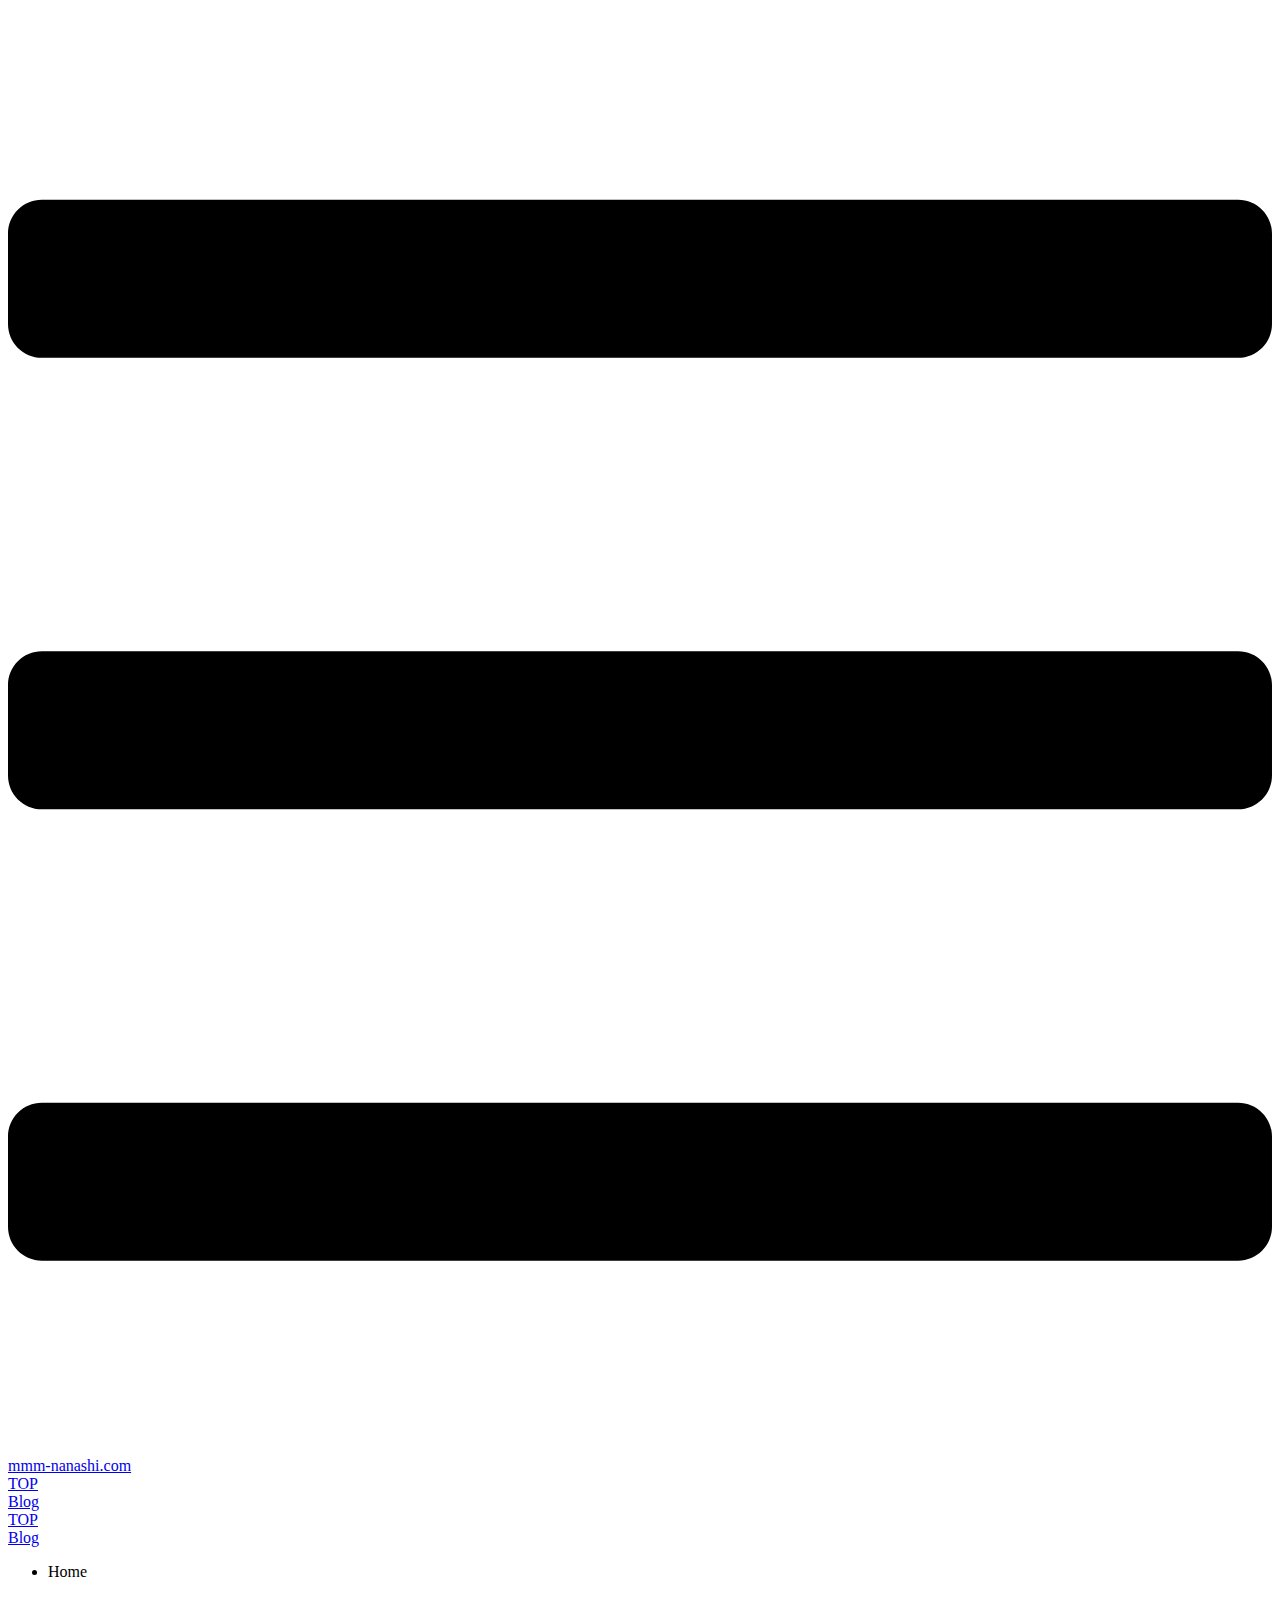
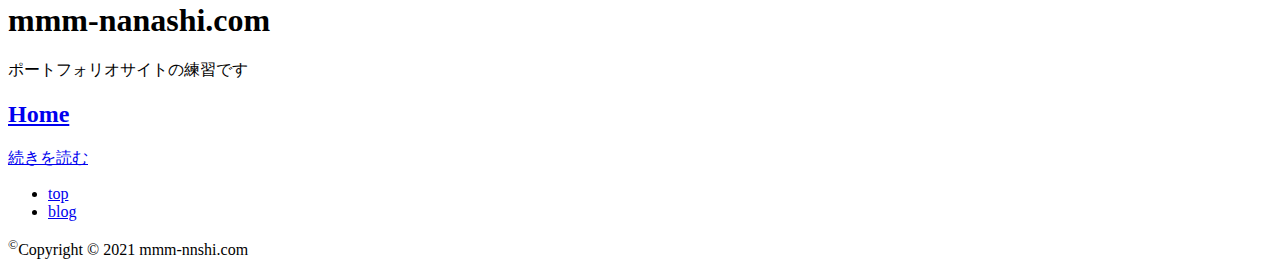
==== blog/index.html @ d83e861a "add new file" ====
<!DOCTYPE html>
<html lang="ja">
  <head>
    <meta charset="utf-8">
    <meta name="viewport" content="width=device-width,initial-scale=1">
    <title>mmm-nanashi.com</title>
    <meta name="generator" content="VuePress 1.8.2">
    <link rel="manifest" href="/portphorio/manifest.json">
    <meta name="description" content="ポートフォリオサイトの練習です">
    
    <link rel="preload" href="/portphorio/assets/css/0.styles.85ff73a7.css" as="style"><link rel="preload" href="/portphorio/assets/js/app.77331edd.js" as="script"><link rel="preload" href="/portphorio/assets/js/2.afd8a027.js" as="script"><link rel="preload" href="/portphorio/assets/js/11.5537996c.js" as="script"><link rel="preload" href="/portphorio/assets/js/7.0a2c8a28.js" as="script"><link rel="preload" href="/portphorio/assets/js/9.ff7fddaa.js" as="script"><link rel="prefetch" href="/portphorio/assets/js/10.1106adce.js"><link rel="prefetch" href="/portphorio/assets/js/12.58b3ee66.js"><link rel="prefetch" href="/portphorio/assets/js/3.2e3cc7e3.js"><link rel="prefetch" href="/portphorio/assets/js/4.f79f5472.js"><link rel="prefetch" href="/portphorio/assets/js/5.6c908f13.js"><link rel="prefetch" href="/portphorio/assets/js/6.f7975e4d.js"><link rel="prefetch" href="/portphorio/assets/js/8.c8a51c26.js">
    <link rel="stylesheet" href="/portphorio/assets/css/0.styles.85ff73a7.css">
  </head>
  <body>
    <div id="app" data-server-rendered="true"><div class="theme-container no-sidebar"><header class="navbar"><div class="sidebar-button"><svg xmlns="http://www.w3.org/2000/svg" aria-hidden="true" role="img" viewBox="0 0 448 512" class="icon"><path fill="currentColor" d="M436 124H12c-6.627 0-12-5.373-12-12V80c0-6.627 5.373-12 12-12h424c6.627 0 12 5.373 12 12v32c0 6.627-5.373 12-12 12zm0 160H12c-6.627 0-12-5.373-12-12v-32c0-6.627 5.373-12 12-12h424c6.627 0 12 5.373 12 12v32c0 6.627-5.373 12-12 12zm0 160H12c-6.627 0-12-5.373-12-12v-32c0-6.627 5.373-12 12-12h424c6.627 0 12 5.373 12 12v32c0 6.627-5.373 12-12 12z"></path></svg></div> <a href="/portphorio/" class="home-link router-link-active"><!----> <span class="site-name">mmm-nanashi.com</span></a> <div class="links"><!----> <nav class="nav-links can-hide"><div class="nav-item"><a href="/portphorio/" class="nav-link">
  TOP
</a></div><div class="nav-item"><a href="/portphorio/blog/" aria-current="page" class="nav-link router-link-exact-active router-link-active">
  Blog
</a></div> <!----></nav></div></header> <div class="sidebar-mask"></div> <aside class="sidebar"><nav class="nav-links"><div class="nav-item"><a href="/portphorio/" class="nav-link">
  TOP
</a></div><div class="nav-item"><a href="/portphorio/blog/" aria-current="page" class="nav-link router-link-exact-active router-link-active">
  Blog
</a></div> <!----></nav>  <ul class="sidebar-links"><li><section class="sidebar-group depth-0"><p class="sidebar-heading open"><span>Home</span> <!----></p> <!----></section></li></ul> </aside> <main aria-labelledby="main-title" class="home"><header class="hero"><!----> <h1 id="main-title">
      mmm-nanashi.com
    </h1> <p class="description">
      ポートフォリオサイトの練習です
    </p> <!----></header> <!----> <div class="theme-default-content custom content__default"><Page></Page> <div><div><h2><a href="/blog/">Home</a></h2> <p></p> <a href="/blog/">続きを読む</a></div></div></div> <!----></main></div><div class="global-ui"><div class="footer"><ul><li><a href="#">top</a></li> <li><a href="#">blog</a></li></ul> <sup>©</sup>Copyright © 2021 mmm-nnshi.com
</div><!----></div></div>
    <script src="/portphorio/assets/js/app.77331edd.js" defer></script><script src="/portphorio/assets/js/2.afd8a027.js" defer></script><script src="/portphorio/assets/js/11.5537996c.js" defer></script><script src="/portphorio/assets/js/7.0a2c8a28.js" defer></script><script src="/portphorio/assets/js/9.ff7fddaa.js" defer></script>
  </body>
</html>
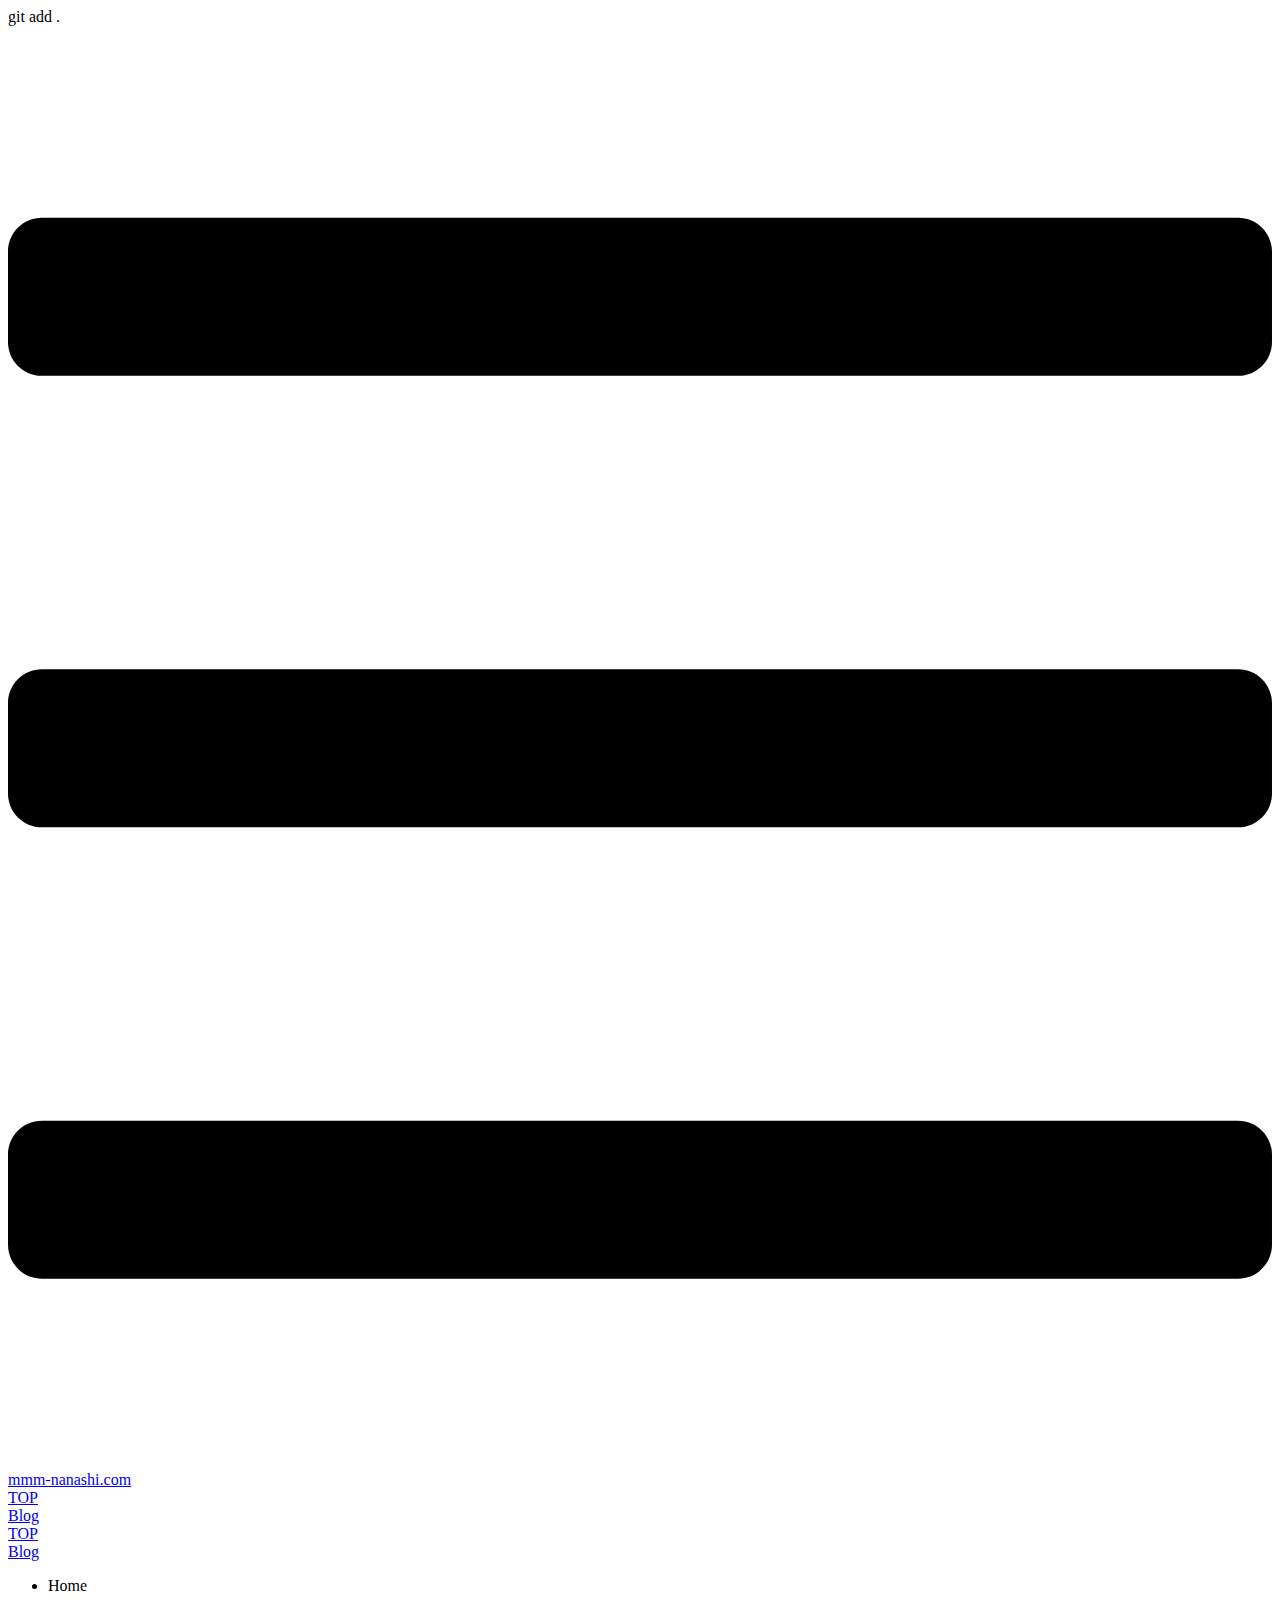
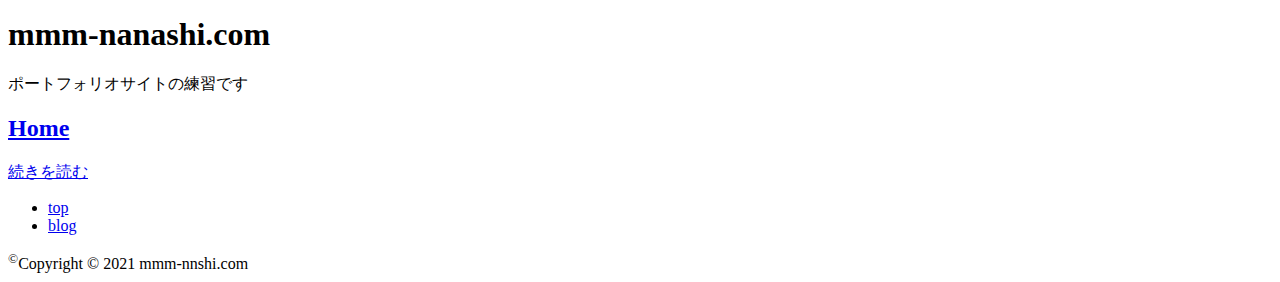
==== commit b5e252ef: "最初に戻す" ====
--- a/blog/index.html
+++ b/blog/index.html
@@ -1,4 +1,4 @@
-<!DOCTYPE html>
+git add .<!DOCTYPE html>
 <html lang="ja">
   <head>
     <meta charset="utf-8">
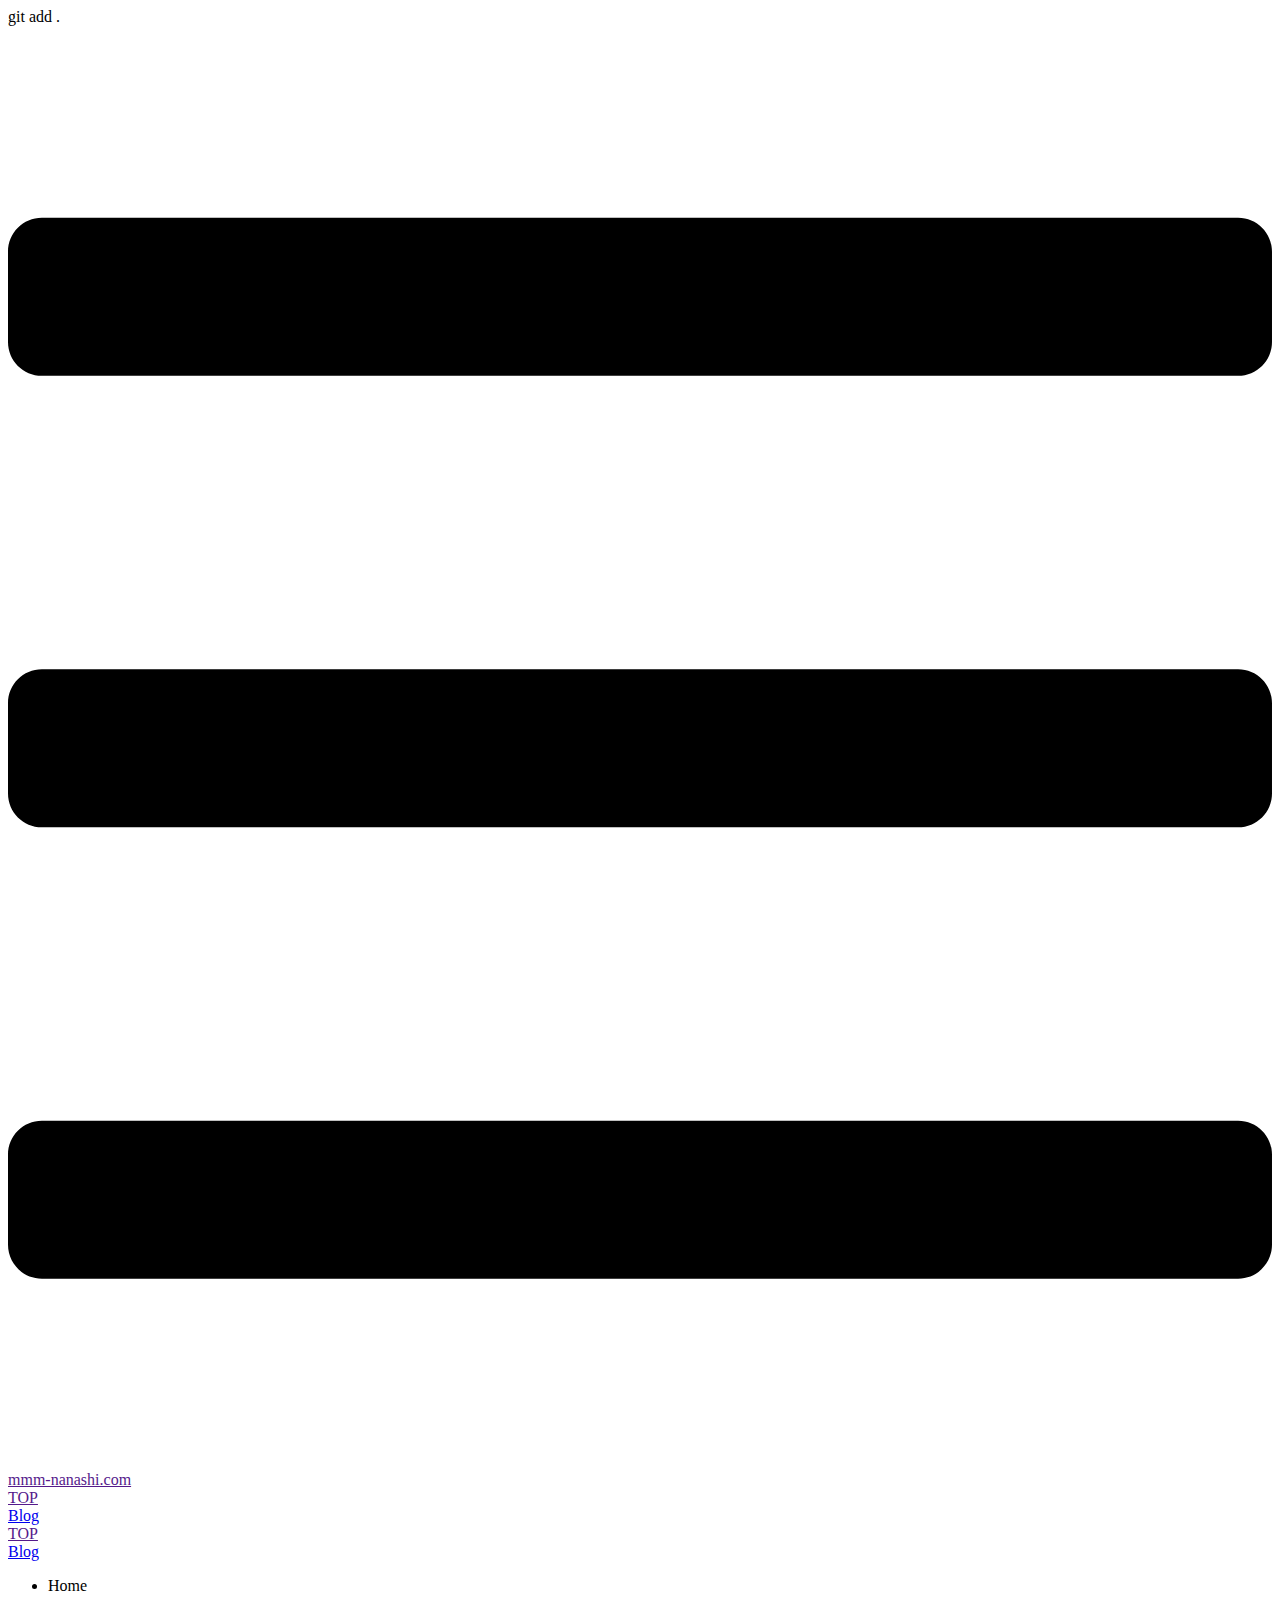
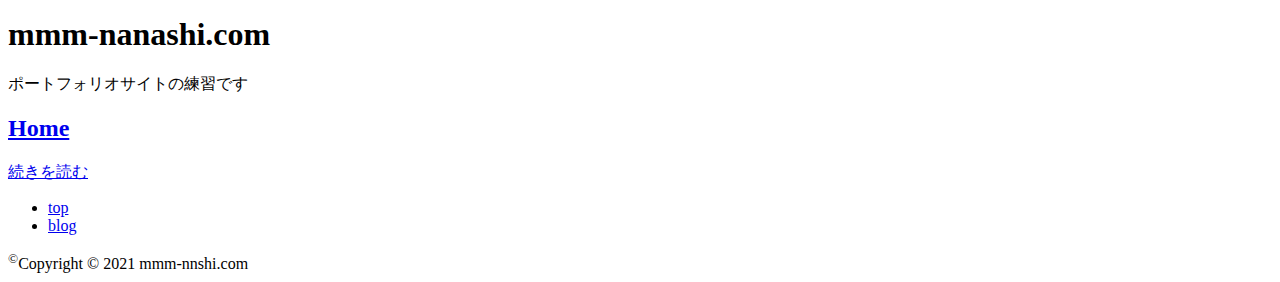
==== commit d4c1d591: "blogページパス変更" ====
--- a/blog/index.html
+++ b/blog/index.html
@@ -5,20 +5,20 @@
     <meta name="viewport" content="width=device-width,initial-scale=1">
     <title>mmm-nanashi.com</title>
     <meta name="generator" content="VuePress 1.8.2">
-    <link rel="manifest" href="/portphorio/manifest.json">
+    <link rel="manifest" href="manifest.json">
     <meta name="description" content="ポートフォリオサイトの練習です">
     
-    <link rel="preload" href="/portphorio/assets/css/0.styles.85ff73a7.css" as="style"><link rel="preload" href="/portphorio/assets/js/app.77331edd.js" as="script"><link rel="preload" href="/portphorio/assets/js/2.afd8a027.js" as="script"><link rel="preload" href="/portphorio/assets/js/11.5537996c.js" as="script"><link rel="preload" href="/portphorio/assets/js/7.0a2c8a28.js" as="script"><link rel="preload" href="/portphorio/assets/js/9.ff7fddaa.js" as="script"><link rel="prefetch" href="/portphorio/assets/js/10.1106adce.js"><link rel="prefetch" href="/portphorio/assets/js/12.58b3ee66.js"><link rel="prefetch" href="/portphorio/assets/js/3.2e3cc7e3.js"><link rel="prefetch" href="/portphorio/assets/js/4.f79f5472.js"><link rel="prefetch" href="/portphorio/assets/js/5.6c908f13.js"><link rel="prefetch" href="/portphorio/assets/js/6.f7975e4d.js"><link rel="prefetch" href="/portphorio/assets/js/8.c8a51c26.js">
-    <link rel="stylesheet" href="/portphorio/assets/css/0.styles.85ff73a7.css">
+    <link rel="preload" href="assets/css/0.styles.85ff73a7.css" as="style"><link rel="preload" href="assets/js/app.77331edd.js" as="script"><link rel="preload" href="assets/js/2.afd8a027.js" as="script"><link rel="preload" href="assets/js/11.5537996c.js" as="script"><link rel="preload" href="assets/js/7.0a2c8a28.js" as="script"><link rel="preload" href="assets/js/9.ff7fddaa.js" as="script"><link rel="prefetch" href="assets/js/10.1106adce.js"><link rel="prefetch" href="assets/js/12.58b3ee66.js"><link rel="prefetch" href="assets/js/3.2e3cc7e3.js"><link rel="prefetch" href="assets/js/4.f79f5472.js"><link rel="prefetch" href="assets/js/5.6c908f13.js"><link rel="prefetch" href="assets/js/6.f7975e4d.js"><link rel="prefetch" href="assets/js/8.c8a51c26.js">
+    <link rel="stylesheet" href="assets/css/0.styles.85ff73a7.css">
   </head>
   <body>
-    <div id="app" data-server-rendered="true"><div class="theme-container no-sidebar"><header class="navbar"><div class="sidebar-button"><svg xmlns="http://www.w3.org/2000/svg" aria-hidden="true" role="img" viewBox="0 0 448 512" class="icon"><path fill="currentColor" d="M436 124H12c-6.627 0-12-5.373-12-12V80c0-6.627 5.373-12 12-12h424c6.627 0 12 5.373 12 12v32c0 6.627-5.373 12-12 12zm0 160H12c-6.627 0-12-5.373-12-12v-32c0-6.627 5.373-12 12-12h424c6.627 0 12 5.373 12 12v32c0 6.627-5.373 12-12 12zm0 160H12c-6.627 0-12-5.373-12-12v-32c0-6.627 5.373-12 12-12h424c6.627 0 12 5.373 12 12v32c0 6.627-5.373 12-12 12z"></path></svg></div> <a href="/portphorio/" class="home-link router-link-active"><!----> <span class="site-name">mmm-nanashi.com</span></a> <div class="links"><!----> <nav class="nav-links can-hide"><div class="nav-item"><a href="/portphorio/" class="nav-link">
+    <div id="app" data-server-rendered="true"><div class="theme-container no-sidebar"><header class="navbar"><div class="sidebar-button"><svg xmlns="http://www.w3.org/2000/svg" aria-hidden="true" role="img" viewBox="0 0 448 512" class="icon"><path fill="currentColor" d="M436 124H12c-6.627 0-12-5.373-12-12V80c0-6.627 5.373-12 12-12h424c6.627 0 12 5.373 12 12v32c0 6.627-5.373 12-12 12zm0 160H12c-6.627 0-12-5.373-12-12v-32c0-6.627 5.373-12 12-12h424c6.627 0 12 5.373 12 12v32c0 6.627-5.373 12-12 12zm0 160H12c-6.627 0-12-5.373-12-12v-32c0-6.627 5.373-12 12-12h424c6.627 0 12 5.373 12 12v32c0 6.627-5.373 12-12 12z"></path></svg></div> <a href="" class="home-link router-link-active"><!----> <span class="site-name">mmm-nanashi.com</span></a> <div class="links"><!----> <nav class="nav-links can-hide"><div class="nav-item"><a href="" class="nav-link">
   TOP
-</a></div><div class="nav-item"><a href="/portphorio/blog/" aria-current="page" class="nav-link router-link-exact-active router-link-active">
+</a></div><div class="nav-item"><a href="blog/" aria-current="page" class="nav-link router-link-exact-active router-link-active">
   Blog
-</a></div> <!----></nav></div></header> <div class="sidebar-mask"></div> <aside class="sidebar"><nav class="nav-links"><div class="nav-item"><a href="/portphorio/" class="nav-link">
+</a></div> <!----></nav></div></header> <div class="sidebar-mask"></div> <aside class="sidebar"><nav class="nav-links"><div class="nav-item"><a href="" class="nav-link">
   TOP
-</a></div><div class="nav-item"><a href="/portphorio/blog/" aria-current="page" class="nav-link router-link-exact-active router-link-active">
+</a></div><div class="nav-item"><a href="blog/" aria-current="page" class="nav-link router-link-exact-active router-link-active">
   Blog
 </a></div> <!----></nav>  <ul class="sidebar-links"><li><section class="sidebar-group depth-0"><p class="sidebar-heading open"><span>Home</span> <!----></p> <!----></section></li></ul> </aside> <main aria-labelledby="main-title" class="home"><header class="hero"><!----> <h1 id="main-title">
       mmm-nanashi.com
@@ -26,6 +26,6 @@
       ポートフォリオサイトの練習です
     </p> <!----></header> <!----> <div class="theme-default-content custom content__default"><Page></Page> <div><div><h2><a href="/blog/">Home</a></h2> <p></p> <a href="/blog/">続きを読む</a></div></div></div> <!----></main></div><div class="global-ui"><div class="footer"><ul><li><a href="#">top</a></li> <li><a href="#">blog</a></li></ul> <sup>©</sup>Copyright © 2021 mmm-nnshi.com
 </div><!----></div></div>
-    <script src="/portphorio/assets/js/app.77331edd.js" defer></script><script src="/portphorio/assets/js/2.afd8a027.js" defer></script><script src="/portphorio/assets/js/11.5537996c.js" defer></script><script src="/portphorio/assets/js/7.0a2c8a28.js" defer></script><script src="/portphorio/assets/js/9.ff7fddaa.js" defer></script>
+    <script src="assets/js/app.77331edd.js" defer></script><script src="assets/js/2.afd8a027.js" defer></script><script src="assets/js/11.5537996c.js" defer></script><script src="assets/js/7.0a2c8a28.js" defer></script><script src="assets/js/9.ff7fddaa.js" defer></script>
   </body>
 </html>
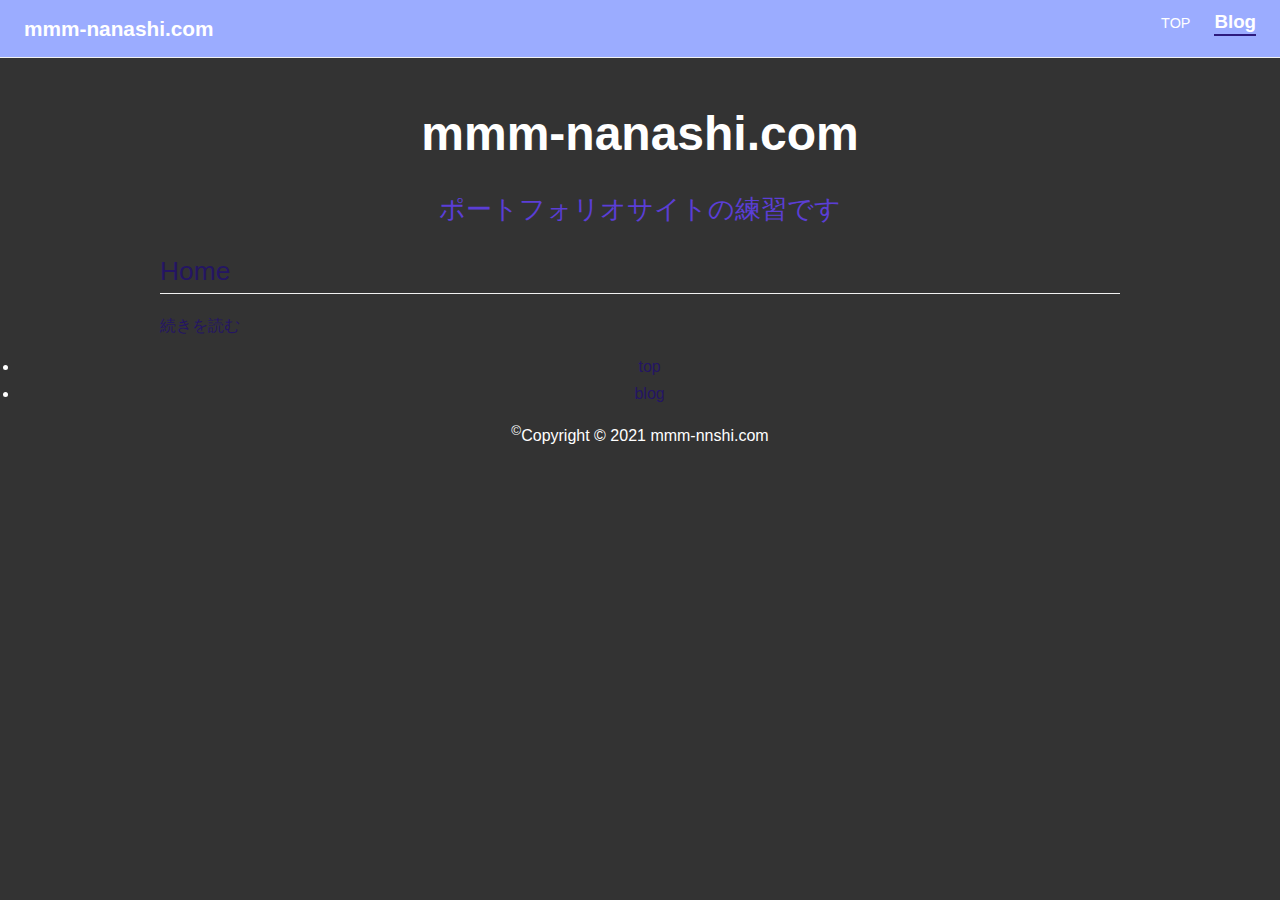
==== commit 68329920: "blogパス変更２" ====
--- a/blog/index.html
+++ b/blog/index.html
@@ -5,20 +5,20 @@
     <meta name="viewport" content="width=device-width,initial-scale=1">
     <title>mmm-nanashi.com</title>
     <meta name="generator" content="VuePress 1.8.2">
-    <link rel="manifest" href="manifest.json">
+    <link rel="manifest" href="../manifest.json">
     <meta name="description" content="ポートフォリオサイトの練習です">
     
-    <link rel="preload" href="assets/css/0.styles.85ff73a7.css" as="style"><link rel="preload" href="assets/js/app.77331edd.js" as="script"><link rel="preload" href="assets/js/2.afd8a027.js" as="script"><link rel="preload" href="assets/js/11.5537996c.js" as="script"><link rel="preload" href="assets/js/7.0a2c8a28.js" as="script"><link rel="preload" href="assets/js/9.ff7fddaa.js" as="script"><link rel="prefetch" href="assets/js/10.1106adce.js"><link rel="prefetch" href="assets/js/12.58b3ee66.js"><link rel="prefetch" href="assets/js/3.2e3cc7e3.js"><link rel="prefetch" href="assets/js/4.f79f5472.js"><link rel="prefetch" href="assets/js/5.6c908f13.js"><link rel="prefetch" href="assets/js/6.f7975e4d.js"><link rel="prefetch" href="assets/js/8.c8a51c26.js">
-    <link rel="stylesheet" href="assets/css/0.styles.85ff73a7.css">
+    <link rel="preload" href="../assets/css/0.styles.85ff73a7.css" as="style"><link rel="preload" href="../assets/js/app.77331edd.js" as="script"><link rel="preload" href="../assets/js/2.afd8a027.js" as="script"><link rel="preload" href="../assets/js/11.5537996c.js" as="script"><link rel="preload" href="../assets/js/7.0a2c8a28.js" as="script"><link rel="preload" href="../assets/js/9.ff7fddaa.js" as="script"><link rel="prefetch" href="../assets/js/10.1106adce.js"><link rel="prefetch" href="../assets/js/12.58b3ee66.js"><link rel="prefetch" href="../assets/js/3.2e3cc7e3.js"><link rel="prefetch" href="../assets/js/4.f79f5472.js"><link rel="prefetch" href="../assets/js/5.6c908f13.js"><link rel="prefetch" href="../assets/js/6.f7975e4d.js"><link rel="prefetch" href="../assets/js/8.c8a51c26.js">
+    <link rel="stylesheet" href="../assets/css/0.styles.85ff73a7.css">
   </head>
   <body>
-    <div id="app" data-server-rendered="true"><div class="theme-container no-sidebar"><header class="navbar"><div class="sidebar-button"><svg xmlns="http://www.w3.org/2000/svg" aria-hidden="true" role="img" viewBox="0 0 448 512" class="icon"><path fill="currentColor" d="M436 124H12c-6.627 0-12-5.373-12-12V80c0-6.627 5.373-12 12-12h424c6.627 0 12 5.373 12 12v32c0 6.627-5.373 12-12 12zm0 160H12c-6.627 0-12-5.373-12-12v-32c0-6.627 5.373-12 12-12h424c6.627 0 12 5.373 12 12v32c0 6.627-5.373 12-12 12zm0 160H12c-6.627 0-12-5.373-12-12v-32c0-6.627 5.373-12 12-12h424c6.627 0 12 5.373 12 12v32c0 6.627-5.373 12-12 12z"></path></svg></div> <a href="" class="home-link router-link-active"><!----> <span class="site-name">mmm-nanashi.com</span></a> <div class="links"><!----> <nav class="nav-links can-hide"><div class="nav-item"><a href="" class="nav-link">
+    <div id="app" data-server-rendered="true"><div class="theme-container no-sidebar"><header class="navbar"><div class="sidebar-button"><svg xmlns="http://www.w3.org/2000/svg" aria-hidden="true" role="img" viewBox="0 0 448 512" class="icon"><path fill="currentColor" d="M436 124H12c-6.627 0-12-5.373-12-12V80c0-6.627 5.373-12 12-12h424c6.627 0 12 5.373 12 12v32c0 6.627-5.373 12-12 12zm0 160H12c-6.627 0-12-5.373-12-12v-32c0-6.627 5.373-12 12-12h424c6.627 0 12 5.373 12 12v32c0 6.627-5.373 12-12 12zm0 160H12c-6.627 0-12-5.373-12-12v-32c0-6.627 5.373-12 12-12h424c6.627 0 12 5.373 12 12v32c0 6.627-5.373 12-12 12z"></path></svg></div> <a href="../" class="home-link router-link-active"><!----> <span class="site-name">mmm-nanashi.com</span></a> <div class="links"><!----> <nav class="nav-links can-hide"><div class="nav-item"><a href="../" class="nav-link">
   TOP
-</a></div><div class="nav-item"><a href="blog/" aria-current="page" class="nav-link router-link-exact-active router-link-active">
+</a></div><div class="nav-item"><a href="../blog/" aria-current="page" class="nav-link router-link-exact-active router-link-active">
   Blog
-</a></div> <!----></nav></div></header> <div class="sidebar-mask"></div> <aside class="sidebar"><nav class="nav-links"><div class="nav-item"><a href="" class="nav-link">
+</a></div> <!----></nav></div></header> <div class="sidebar-mask"></div> <aside class="sidebar"><nav class="nav-links"><div class="nav-item"><a href="../" class="nav-link">
   TOP
-</a></div><div class="nav-item"><a href="blog/" aria-current="page" class="nav-link router-link-exact-active router-link-active">
+</a></div><div class="nav-item"><a href="../blog/" aria-current="page" class="nav-link router-link-exact-active router-link-active">
   Blog
 </a></div> <!----></nav>  <ul class="sidebar-links"><li><section class="sidebar-group depth-0"><p class="sidebar-heading open"><span>Home</span> <!----></p> <!----></section></li></ul> </aside> <main aria-labelledby="main-title" class="home"><header class="hero"><!----> <h1 id="main-title">
       mmm-nanashi.com
@@ -26,6 +26,6 @@
       ポートフォリオサイトの練習です
     </p> <!----></header> <!----> <div class="theme-default-content custom content__default"><Page></Page> <div><div><h2><a href="/blog/">Home</a></h2> <p></p> <a href="/blog/">続きを読む</a></div></div></div> <!----></main></div><div class="global-ui"><div class="footer"><ul><li><a href="#">top</a></li> <li><a href="#">blog</a></li></ul> <sup>©</sup>Copyright © 2021 mmm-nnshi.com
 </div><!----></div></div>
-    <script src="assets/js/app.77331edd.js" defer></script><script src="assets/js/2.afd8a027.js" defer></script><script src="assets/js/11.5537996c.js" defer></script><script src="assets/js/7.0a2c8a28.js" defer></script><script src="assets/js/9.ff7fddaa.js" defer></script>
+    <script src="../assets/js/app.77331edd.js" defer></script><script src="../assets/js/2.afd8a027.js" defer></script><script src="../assets/js/11.5537996c.js" defer></script><script src="../assets/js/7.0a2c8a28.js" defer></script><script src="../assets/js/9.ff7fddaa.js" defer></script>
   </body>
 </html>
--- a/assets/css/0.styles.85ff73a7.css
+++ b/assets/css/0.styles.85ff73a7.css
@@ -0,0 +1 @@
+.medium-zoom-overlay{z-index:100}.medium-zoom-overlay~img{z-index:101}code[class*=language-],pre[class*=language-]{color:#ccc;background:none;font-family:Consolas,Monaco,Andale Mono,Ubuntu Mono,monospace;font-size:1em;text-align:left;white-space:pre;word-spacing:normal;word-break:normal;word-wrap:normal;line-height:1.5;-moz-tab-size:4;-o-tab-size:4;tab-size:4;-webkit-hyphens:none;-ms-hyphens:none;hyphens:none}pre[class*=language-]{padding:1em;margin:.5em 0;overflow:auto}:not(pre)>code[class*=language-],pre[class*=language-]{background:#2d2d2d}:not(pre)>code[class*=language-]{padding:.1em;border-radius:.3em;white-space:normal}.token.block-comment,.token.cdata,.token.comment,.token.doctype,.token.prolog{color:#999}.token.punctuation{color:#ccc}.token.attr-name,.token.deleted,.token.namespace,.token.tag{color:#e2777a}.token.function-name{color:#6196cc}.token.boolean,.token.function,.token.number{color:#f08d49}.token.class-name,.token.constant,.token.property,.token.symbol{color:#f8c555}.token.atrule,.token.builtin,.token.important,.token.keyword,.token.selector{color:#cc99cd}.token.attr-value,.token.char,.token.regex,.token.string,.token.variable{color:#7ec699}.token.entity,.token.operator,.token.url{color:#67cdcc}.token.bold,.token.important{font-weight:700}.token.italic{font-style:italic}.token.entity{cursor:help}.token.inserted{color:green}.theme-default-content code{color:#3b23a3;padding:.25rem .5rem;margin:0;font-size:.85em;background-color:rgba(27,31,35,.05);border-radius:3px}.theme-default-content code .token.deleted{color:#ec5975}.theme-default-content code .token.inserted{color:#241563}.theme-default-content pre,.theme-default-content pre[class*=language-]{line-height:1.4;padding:1.25rem 1.5rem;margin:.85rem 0;background-color:#241563;border-radius:6px;overflow:auto}.theme-default-content pre[class*=language-] code,.theme-default-content pre code{color:#fff;padding:0;background-color:transparent;border-radius:0}div[class*=language-]{position:relative;background-color:#241563;border-radius:6px}div[class*=language-] .highlight-lines{-webkit-user-select:none;user-select:none;padding-top:1.3rem;position:absolute;top:0;left:0;width:100%;line-height:1.4}div[class*=language-] .highlight-lines .highlighted{background-color:rgba(0,0,0,.66)}div[class*=language-] pre,div[class*=language-] pre[class*=language-]{background:transparent;position:relative;z-index:1}div[class*=language-]:before{position:absolute;z-index:3;top:.8em;right:1em;font-size:.75rem;color:hsla(0,0%,100%,.4)}div[class*=language-]:not(.line-numbers-mode) .line-numbers-wrapper{display:none}div[class*=language-].line-numbers-mode .highlight-lines .highlighted{position:relative}div[class*=language-].line-numbers-mode .highlight-lines .highlighted:before{content:" ";position:absolute;z-index:3;left:0;top:0;display:block;width:3.5rem;height:100%;background-color:rgba(0,0,0,.66)}div[class*=language-].line-numbers-mode pre{padding-left:4.5rem;vertical-align:middle}div[class*=language-].line-numbers-mode .line-numbers-wrapper{position:absolute;top:0;width:3.5rem;text-align:center;color:hsla(0,0%,100%,.3);padding:1.25rem 0;line-height:1.4}div[class*=language-].line-numbers-mode .line-numbers-wrapper br{-webkit-user-select:none;user-select:none}div[class*=language-].line-numbers-mode .line-numbers-wrapper .line-number{position:relative;z-index:4;-webkit-user-select:none;user-select:none;font-size:.85em}div[class*=language-].line-numbers-mode:after{content:"";position:absolute;z-index:2;top:0;left:0;width:3.5rem;height:100%;border-radius:6px 0 0 6px;border-right:1px solid rgba(0,0,0,.66);background-color:#241563}div[class~=language-js]:before{content:"js"}div[class~=language-ts]:before{content:"ts"}div[class~=language-html]:before{content:"html"}div[class~=language-md]:before{content:"md"}div[class~=language-vue]:before{content:"vue"}div[class~=language-css]:before{content:"css"}div[class~=language-sass]:before{content:"sass"}div[class~=language-scss]:before{content:"scss"}div[class~=language-less]:before{content:"less"}div[class~=language-stylus]:before{content:"stylus"}div[class~=language-go]:before{content:"go"}div[class~=language-java]:before{content:"java"}div[class~=language-c]:before{content:"c"}div[class~=language-sh]:before{content:"sh"}div[class~=language-yaml]:before{content:"yaml"}div[class~=language-py]:before{content:"py"}div[class~=language-docker]:before{content:"docker"}div[class~=language-dockerfile]:before{content:"dockerfile"}div[class~=language-makefile]:before{content:"makefile"}div[class~=language-javascript]:before{content:"js"}div[class~=language-typescript]:before{content:"ts"}div[class~=language-markup]:before{content:"html"}div[class~=language-markdown]:before{content:"md"}div[class~=language-json]:before{content:"json"}div[class~=language-ruby]:before{content:"rb"}div[class~=language-python]:before{content:"py"}div[class~=language-bash]:before{content:"sh"}div[class~=language-php]:before{content:"php"}.custom-block .custom-block-title{font-weight:600;margin-bottom:-.4rem}.custom-block.danger,.custom-block.tip,.custom-block.warning{padding:.1rem 1.5rem;border-left-width:.5rem;border-left-style:solid;margin:1rem 0}.custom-block.tip{background-color:#f3f5f7;border-color:#42b983}.custom-block.warning{background-color:rgba(255,229,100,.3);border-color:#e7c000;color:#6b5900}.custom-block.warning .custom-block-title{color:#b29400}.custom-block.warning a{color:#241563}.custom-block.danger{background-color:#ffe6e6;border-color:#c00;color:#4d0000}.custom-block.danger .custom-block-title{color:#900}.custom-block.danger a{color:#241563}.custom-block.details{display:block;position:relative;border-radius:2px;margin:1.6em 0;padding:1.6em;background-color:#eee}.custom-block.details h4{margin-top:0}.custom-block.details figure:last-child,.custom-block.details p:last-child{margin-bottom:0;padding-bottom:0}.custom-block.details summary{outline:none;cursor:pointer}.arrow{display:inline-block;width:0;height:0}.arrow.up{border-bottom:6px solid #ccc}.arrow.down,.arrow.up{border-left:4px solid transparent;border-right:4px solid transparent}.arrow.down{border-top:6px solid #ccc}.arrow.right{border-left:6px solid #ccc}.arrow.left,.arrow.right{border-top:4px solid transparent;border-bottom:4px solid transparent}.arrow.left{border-right:6px solid #ccc}.theme-default-content:not(.custom){max-width:740px;margin:0 auto;padding:2rem 2.5rem}@media (max-width:959px){.theme-default-content:not(.custom){padding:2rem}}@media (max-width:419px){.theme-default-content:not(.custom){padding:1.5rem}}.table-of-contents .badge{vertical-align:middle}body,html{padding:0;margin:0;background-color:#fff}body{font-family:-apple-system,BlinkMacSystemFont,Segoe UI,Roboto,Oxygen,Ubuntu,Cantarell,Fira Sans,Droid Sans,Helvetica Neue,sans-serif;-webkit-font-smoothing:antialiased;-moz-osx-font-smoothing:grayscale;font-size:16px;color:#241563}.page{padding-left:20rem}.navbar{z-index:20;right:0;height:3.6rem;background-color:#fff;box-sizing:border-box;border-bottom:1px solid #f1f1f1}.navbar,.sidebar-mask{position:fixed;top:0;left:0}.sidebar-mask{z-index:9;width:100vw;height:100vh;display:none}.sidebar{font-size:16px;background-color:#fff;width:20rem;position:fixed;z-index:10;margin:0;top:3.6rem;left:0;bottom:0;box-sizing:border-box;border-right:1px solid #f1f1f1;overflow-y:auto}.theme-default-content:not(.custom)>:first-child{margin-top:3.6rem}.theme-default-content:not(.custom) a:hover{text-decoration:underline}.theme-default-content:not(.custom) p.demo{padding:1rem 1.5rem;border:1px solid #ddd;border-radius:4px}.theme-default-content:not(.custom) img{max-width:100%}.theme-default-content.custom{padding:0;margin:0}.theme-default-content.custom img{max-width:100%}a{font-weight:500;text-decoration:none}a,p a code{color:#241563}p a code{font-weight:400}kbd{background:#eee;border:.15rem solid #ddd;border-bottom:.25rem solid #ddd;border-radius:.15rem;padding:0 .15em}blockquote{font-size:1rem;color:#999;border-left:.2rem solid #dfe2e5;margin:1rem 0;padding:.25rem 0 .25rem 1rem}blockquote>p{margin:0}ol,ul{padding-left:1.2em}strong{font-weight:600}h1,h2,h3,h4,h5,h6{font-weight:600;line-height:1.25}.theme-default-content:not(.custom)>h1,.theme-default-content:not(.custom)>h2,.theme-default-content:not(.custom)>h3,.theme-default-content:not(.custom)>h4,.theme-default-content:not(.custom)>h5,.theme-default-content:not(.custom)>h6{margin-top:-3.1rem;padding-top:4.6rem;margin-bottom:0}.theme-default-content:not(.custom)>h1:first-child,.theme-default-content:not(.custom)>h2:first-child,.theme-default-content:not(.custom)>h3:first-child,.theme-default-content:not(.custom)>h4:first-child,.theme-default-content:not(.custom)>h5:first-child,.theme-default-content:not(.custom)>h6:first-child{margin-top:-1.5rem;margin-bottom:1rem}.theme-default-content:not(.custom)>h1:first-child+.custom-block,.theme-default-content:not(.custom)>h1:first-child+p,.theme-default-content:not(.custom)>h1:first-child+pre,.theme-default-content:not(.custom)>h2:first-child+.custom-block,.theme-default-content:not(.custom)>h2:first-child+p,.theme-default-content:not(.custom)>h2:first-child+pre,.theme-default-content:not(.custom)>h3:first-child+.custom-block,.theme-default-content:not(.custom)>h3:first-child+p,.theme-default-content:not(.custom)>h3:first-child+pre,.theme-default-content:not(.custom)>h4:first-child+.custom-block,.theme-default-content:not(.custom)>h4:first-child+p,.theme-default-content:not(.custom)>h4:first-child+pre,.theme-default-content:not(.custom)>h5:first-child+.custom-block,.theme-default-content:not(.custom)>h5:first-child+p,.theme-default-content:not(.custom)>h5:first-child+pre,.theme-default-content:not(.custom)>h6:first-child+.custom-block,.theme-default-content:not(.custom)>h6:first-child+p,.theme-default-content:not(.custom)>h6:first-child+pre{margin-top:2rem}h1:focus .header-anchor,h1:hover .header-anchor,h2:focus .header-anchor,h2:hover .header-anchor,h3:focus .header-anchor,h3:hover .header-anchor,h4:focus .header-anchor,h4:hover .header-anchor,h5:focus .header-anchor,h5:hover .header-anchor,h6:focus .header-anchor,h6:hover .header-anchor{opacity:1}h1{font-size:2.2rem}h2{font-size:1.65rem;padding-bottom:.3rem;border-bottom:1px solid #f1f1f1}h3{font-size:1.35rem}a.header-anchor{font-size:.85em;float:left;margin-left:-.87em;padding-right:.23em;margin-top:.125em;opacity:0}a.header-anchor:focus,a.header-anchor:hover{text-decoration:none}.line-number,code,kbd{font-family:source-code-pro,Menlo,Monaco,Consolas,Courier New,monospace}ol,p,ul{line-height:1.7}hr{border:0;border-top:1px solid #f1f1f1}table{border-collapse:collapse;margin:1rem 0;display:block;overflow-x:auto}tr{border-top:1px solid #dfe2e5}tr:nth-child(2n){background-color:#f6f8fa}td,th{border:1px solid #dfe2e5;padding:.6em 1em}.theme-container.sidebar-open .sidebar-mask{display:block}.theme-container.no-navbar .theme-default-content:not(.custom)>h1,.theme-container.no-navbar h2,.theme-container.no-navbar h3,.theme-container.no-navbar h4,.theme-container.no-navbar h5,.theme-container.no-navbar h6{margin-top:1.5rem;padding-top:0}.theme-container.no-navbar .sidebar{top:0}@media (min-width:720px){.theme-container.no-sidebar .sidebar{display:none}.theme-container.no-sidebar .page{padding-left:0}}@media (max-width:959px){.sidebar{font-size:15px;width:16.4rem}.page{padding-left:16.4rem}}@media (max-width:719px){.sidebar{top:0;padding-top:3.6rem;transform:translateX(-100%);transition:transform .2s ease}.page{padding-left:0}.theme-container.sidebar-open .sidebar{transform:translateX(0)}.theme-container.no-navbar .sidebar{padding-top:0}}@media (max-width:419px){h1{font-size:1.9rem}.theme-default-content div[class*=language-]{margin:.85rem -1.5rem;border-radius:0}}.flex{display:flex}.flex img{width:33.33333%}.footer{text-align:center}#nprogress{pointer-events:none}#nprogress .bar{background:#241563;position:fixed;z-index:1031;top:0;left:0;width:100%;height:2px}#nprogress .peg{display:block;position:absolute;right:0;width:100px;height:100%;box-shadow:0 0 10px #241563,0 0 5px #241563;opacity:1;transform:rotate(3deg) translateY(-4px)}#nprogress .spinner{display:block;position:fixed;z-index:1031;top:15px;right:15px}#nprogress .spinner-icon{width:18px;height:18px;box-sizing:border-box;border-color:#241563 transparent transparent #241563;border-style:solid;border-width:2px;border-radius:50%;-webkit-animation:nprogress-spinner .4s linear infinite;animation:nprogress-spinner .4s linear infinite}.nprogress-custom-parent{overflow:hidden;position:relative}.nprogress-custom-parent #nprogress .bar,.nprogress-custom-parent #nprogress .spinner{position:absolute}@-webkit-keyframes nprogress-spinner{0%{transform:rotate(0deg)}to{transform:rotate(1turn)}}@keyframes nprogress-spinner{0%{transform:rotate(0deg)}to{transform:rotate(1turn)}}html[data-v-5fd4ef0c]{overflow-y:scroll;background-color:#333}body[data-v-5fd4ef0c]{font:16px Lucida Grande,Arial,sans-serif;background-color:#333;color:#fff}.navbar .links[data-v-5fd4ef0c],.navbar[data-v-5fd4ef0c]{background-color:#9bacff;color:#fff}.navbar .site-name[data-v-5fd4ef0c]{color:#fff}.nav-links a.router-link-active[data-v-5fd4ef0c]{color:#fff;font-size:1.3em;font-weight:700}.go-to-top[data-v-5fd4ef0c]{cursor:pointer;position:fixed;bottom:2rem;right:2.5rem;width:2rem;color:#241563;z-index:1}.go-to-top[data-v-5fd4ef0c]:hover{color:#4729c4}@media (max-width:959px){.go-to-top[data-v-5fd4ef0c]{display:none}}.fade-enter-active[data-v-5fd4ef0c],.fade-leave-active[data-v-5fd4ef0c]{transition:opacity .3s}.fade-enter[data-v-5fd4ef0c],.fade-leave-to[data-v-5fd4ef0c]{opacity:0}.icon.outbound{color:#aaa;display:inline-block;vertical-align:middle;position:relative;top:-1px}.sr-only{position:absolute;width:1px;height:1px;padding:0;margin:-1px;overflow:hidden;clip:rect(0,0,0,0);white-space:nowrap;border-width:0}.home{padding:3.6rem 2rem 0;max-width:960px;margin:0 auto;display:block}.home .hero{text-align:center}.home .hero img{max-width:100%;max-height:280px;display:block;margin:3rem auto 1.5rem}.home .hero h1{font-size:3rem}.home .hero .action,.home .hero .description,.home .hero h1{margin:1.8rem auto}.home .hero .description{max-width:35rem;font-size:1.6rem;line-height:1.3;color:#5b3ed6}.home .hero .action-button{display:inline-block;font-size:1.2rem;color:#fff;background-color:#241563;padding:.8rem 1.6rem;border-radius:4px;transition:background-color .1s ease;box-sizing:border-box;border-bottom:1px solid #201359}.home .hero .action-button:hover{background-color:#301c83}.home .features{border-top:1px solid #f1f1f1;padding:1.2rem 0;margin-top:2.5rem;display:flex;flex-wrap:wrap;align-items:flex-start;align-content:stretch;justify-content:space-between}.home .feature{flex-grow:1;flex-basis:30%;max-width:30%}.home .feature h2{font-size:1.4rem;font-weight:500;border-bottom:none;padding-bottom:0;color:#301c83}.home .feature p{color:#4126b3}.home .footer{padding:2.5rem;border-top:1px solid #f1f1f1;text-align:center;color:#4126b3}@media (max-width:719px){.home .features{flex-direction:column}.home .feature{max-width:100%;padding:0 2.5rem}}@media (max-width:419px){.home{padding-left:1.5rem;padding-right:1.5rem}.home .hero img{max-height:210px;margin:2rem auto 1.2rem}.home .hero h1{font-size:2rem}.home .hero .action,.home .hero .description,.home .hero h1{margin:1.2rem auto}.home .hero .description{font-size:1.2rem}.home .hero .action-button{font-size:1rem;padding:.6rem 1.2rem}.home .feature h2{font-size:1.25rem}}.search-box{display:inline-block;position:relative;margin-right:1rem}.search-box input{cursor:text;width:10rem;height:2rem;color:#4126b3;display:inline-block;border:1px solid #d9d9d9;border-radius:2rem;font-size:.9rem;line-height:2rem;padding:0 .5rem 0 2rem;outline:none;transition:all .2s ease;background:#fff url(/portphorio/assets/img/search.83621669.svg) .6rem .5rem no-repeat;background-size:1rem}.search-box input:focus{cursor:auto;border-color:#241563}.search-box .suggestions{background:#fff;width:20rem;position:absolute;top:2rem;border:1px solid #d9d9d9;border-radius:6px;padding:.4rem;list-style-type:none}.search-box .suggestions.align-right{right:0}.search-box .suggestion{line-height:1.4;padding:.4rem .6rem;border-radius:4px;cursor:pointer}.search-box .suggestion a{white-space:normal;color:#4e2ed3}.search-box .suggestion a .page-title{font-weight:600}.search-box .suggestion a .header{font-size:.9em;margin-left:.25em}.search-box .suggestion.focused{background-color:#f3f4f5}.search-box .suggestion.focused a{color:#241563}@media (max-width:959px){.search-box input{cursor:pointer;width:0;border-color:transparent;position:relative}.search-box input:focus{cursor:text;left:0;width:10rem}}@media (-ms-high-contrast:none){.search-box input{height:2rem}}@media (max-width:959px) and (min-width:719px){.search-box .suggestions{left:0}}@media (max-width:719px){.search-box{margin-right:0}.search-box input{left:1rem}.search-box .suggestions{right:0}}@media (max-width:419px){.search-box .suggestions{width:calc(100vw - 4rem)}.search-box input:focus{width:8rem}}.sidebar-button{cursor:pointer;display:none;width:1.25rem;height:1.25rem;position:absolute;padding:.6rem;top:.6rem;left:1rem}.sidebar-button .icon{display:block;width:1.25rem;height:1.25rem}@media (max-width:719px){.sidebar-button{display:block}}.dropdown-enter,.dropdown-leave-to{height:0!important}.dropdown-wrapper{cursor:pointer}.dropdown-wrapper .dropdown-title,.dropdown-wrapper .mobile-dropdown-title{display:block;font-size:.9rem;font-family:inherit;cursor:inherit;padding:inherit;line-height:1.4rem;background:transparent;border:none;font-weight:500;color:#241563}.dropdown-wrapper .dropdown-title:hover,.dropdown-wrapper .mobile-dropdown-title:hover{border-color:transparent}.dropdown-wrapper .dropdown-title .arrow,.dropdown-wrapper .mobile-dropdown-title .arrow{vertical-align:middle;margin-top:-1px;margin-left:.4rem}.dropdown-wrapper .mobile-dropdown-title{display:none;font-weight:600}.dropdown-wrapper .mobile-dropdown-title font-size inherit:hover{color:#241563}.dropdown-wrapper .nav-dropdown .dropdown-item{color:inherit;line-height:1.7rem}.dropdown-wrapper .nav-dropdown .dropdown-item h4{margin:.45rem 0 0;border-top:1px solid #eee;padding:1rem 1.5rem .45rem 1.25rem}.dropdown-wrapper .nav-dropdown .dropdown-item .dropdown-subitem-wrapper{padding:0;list-style:none}.dropdown-wrapper .nav-dropdown .dropdown-item .dropdown-subitem-wrapper .dropdown-subitem{font-size:.9em}.dropdown-wrapper .nav-dropdown .dropdown-item a{display:block;line-height:1.7rem;position:relative;border-bottom:none;font-weight:400;margin-bottom:0;padding:0 1.5rem 0 1.25rem}.dropdown-wrapper .nav-dropdown .dropdown-item a.router-link-active,.dropdown-wrapper .nav-dropdown .dropdown-item a:hover{color:#241563}.dropdown-wrapper .nav-dropdown .dropdown-item a.router-link-active:after{content:"";width:0;height:0;border-left:5px solid #241563;border-top:3px solid transparent;border-bottom:3px solid transparent;position:absolute;top:calc(50% - 2px);left:9px}.dropdown-wrapper .nav-dropdown .dropdown-item:first-child h4{margin-top:0;padding-top:0;border-top:0}@media (max-width:719px){.dropdown-wrapper.open .dropdown-title{margin-bottom:.5rem}.dropdown-wrapper .dropdown-title{display:none}.dropdown-wrapper .mobile-dropdown-title{display:block}.dropdown-wrapper .nav-dropdown{transition:height .1s ease-out;overflow:hidden}.dropdown-wrapper .nav-dropdown .dropdown-item h4{border-top:0;margin-top:0;padding-top:0}.dropdown-wrapper .nav-dropdown .dropdown-item>a,.dropdown-wrapper .nav-dropdown .dropdown-item h4{font-size:15px;line-height:2rem}.dropdown-wrapper .nav-dropdown .dropdown-item .dropdown-subitem{font-size:14px;padding-left:1rem}}@media (min-width:719px){.dropdown-wrapper{height:1.8rem}.dropdown-wrapper.open .nav-dropdown,.dropdown-wrapper:hover .nav-dropdown{display:block!important}.dropdown-wrapper.open:blur{display:none}.dropdown-wrapper .nav-dropdown{display:none;height:auto!important;box-sizing:border-box;max-height:calc(100vh - 2.7rem);overflow-y:auto;position:absolute;top:100%;right:0;background-color:#fff;padding:.6rem 0;border:1px solid;border-color:#ddd #ddd #ccc;text-align:left;border-radius:.25rem;white-space:nowrap;margin:0}}.nav-links{display:inline-block}.nav-links a{line-height:1.4rem;color:inherit}.nav-links a.router-link-active,.nav-links a:hover{color:#241563}.nav-links .nav-item{position:relative;display:inline-block;margin-left:1.5rem;line-height:2rem}.nav-links .nav-item:first-child{margin-left:0}.nav-links .repo-link{margin-left:1.5rem}@media (max-width:719px){.nav-links .nav-item,.nav-links .repo-link{margin-left:0}}@media (min-width:719px){.nav-links a.router-link-active,.nav-links a:hover{color:#241563}.nav-item>a:not(.external).router-link-active,.nav-item>a:not(.external):hover{margin-bottom:-2px;border-bottom:2px solid #2d1a7d}}.navbar{padding:.7rem 1.5rem;line-height:2.2rem}.navbar a,.navbar img,.navbar span{display:inline-block}.navbar .logo{height:2.2rem;min-width:2.2rem;margin-right:.8rem;vertical-align:top}.navbar .site-name{font-size:1.3rem;font-weight:600;color:#241563;position:relative}.navbar .links{padding-left:1.5rem;box-sizing:border-box;background-color:#fff;white-space:nowrap;font-size:.9rem;position:absolute;right:1.5rem;top:.7rem;display:flex}.navbar .links .search-box{flex:0 0 auto;vertical-align:top}@media (max-width:719px){.navbar{padding-left:4rem}.navbar .can-hide{display:none}.navbar .links{padding-left:1.5rem}.navbar .site-name{width:calc(100vw - 9.4rem);overflow:hidden;white-space:nowrap;text-overflow:ellipsis}}.page-edit{max-width:740px;margin:0 auto;padding:2rem 2.5rem}@media (max-width:959px){.page-edit{padding:2rem}}@media (max-width:419px){.page-edit{padding:1.5rem}}.page-edit{padding-top:1rem;padding-bottom:1rem;overflow:auto}.page-edit .edit-link{display:inline-block}.page-edit .edit-link a{color:#4126b3;margin-right:.25rem}.page-edit .last-updated{float:right;font-size:.9em}.page-edit .last-updated .prefix{font-weight:500;color:#4126b3}.page-edit .last-updated .time{font-weight:400;color:#767676}@media (max-width:719px){.page-edit .edit-link{margin-bottom:.5rem}.page-edit .last-updated{font-size:.8em;float:none;text-align:left}}.page-nav{max-width:740px;margin:0 auto;padding:2rem 2.5rem}@media (max-width:959px){.page-nav{padding:2rem}}@media (max-width:419px){.page-nav{padding:1.5rem}}.page-nav{padding-top:1rem;padding-bottom:0}.page-nav .inner{min-height:2rem;margin-top:0;border-top:1px solid #f1f1f1;padding-top:1rem;overflow:auto}.page-nav .next{float:right}.page{padding-bottom:2rem;display:block}.sidebar-group .sidebar-group{padding-left:.5em}.sidebar-group:not(.collapsable) .sidebar-heading:not(.clickable){cursor:auto;color:inherit}.sidebar-group.is-sub-group{padding-left:0}.sidebar-group.is-sub-group>.sidebar-heading{font-size:.95em;line-height:1.4;font-weight:400;padding-left:2rem}.sidebar-group.is-sub-group>.sidebar-heading:not(.clickable){opacity:.5}.sidebar-group.is-sub-group>.sidebar-group-items{padding-left:1rem}.sidebar-group.is-sub-group>.sidebar-group-items>li>.sidebar-link{font-size:.95em;border-left:none}.sidebar-group.depth-2>.sidebar-heading{border-left:none}.sidebar-heading{color:#241563;transition:color .15s ease;cursor:pointer;font-size:1.1em;font-weight:700;padding:.35rem 1.5rem .35rem 1.25rem;width:100%;box-sizing:border-box;margin:0;border-left:.25rem solid transparent}.sidebar-heading.open,.sidebar-heading:hover{color:inherit}.sidebar-heading .arrow{position:relative;top:-.12em;left:.5em}.sidebar-heading.clickable.active{font-weight:600;color:#241563;border-left-color:#241563}.sidebar-heading.clickable:hover{color:#241563}.sidebar-group-items{transition:height .1s ease-out;font-size:.95em;overflow:hidden}.sidebar .sidebar-sub-headers{padding-left:1rem;font-size:.95em}a.sidebar-link{font-size:1em;font-weight:400;display:inline-block;color:#241563;border-left:.25rem solid transparent;padding:.35rem 1rem .35rem 1.25rem;line-height:1.4;width:100%;box-sizing:border-box}a.sidebar-link:hover{color:#241563}a.sidebar-link.active{font-weight:600;color:#241563;border-left-color:#241563}.sidebar-group a.sidebar-link{padding-left:2rem}.sidebar-sub-headers a.sidebar-link{padding-top:.25rem;padding-bottom:.25rem;border-left:none}.sidebar-sub-headers a.sidebar-link.active{font-weight:500}html{overflow-y:scroll}body,html{background-color:#333}body{font:16px Lucida Grande,Arial,sans-serif;color:#fff}.navbar,.navbar .links{background-color:#9bacff;color:#fff}.navbar .site-name{color:#fff}.nav-links a.router-link-active{color:#fff;font-size:1.3em;font-weight:700}.sidebar ul{padding:0;margin:0;list-style-type:none}.sidebar a{display:inline-block}.sidebar .nav-links{display:none;border-bottom:1px solid #f1f1f1;padding:.5rem 0 .75rem}.sidebar .nav-links a{font-weight:600}.sidebar .nav-links .nav-item,.sidebar .nav-links .repo-link{display:block;line-height:1.25rem;font-size:1.1em;padding:.5rem 0 .5rem 1.5rem}.sidebar>.sidebar-links{padding:1.5rem 0}.sidebar>.sidebar-links>li>a.sidebar-link{font-size:1.1em;line-height:1.7;font-weight:700}.sidebar>.sidebar-links>li:not(:first-child){margin-top:.75rem}@media (max-width:719px){.sidebar .nav-links{display:block}.sidebar .nav-links .dropdown-wrapper .nav-dropdown .dropdown-item a.router-link-active:after{top:calc(1rem - 2px)}.sidebar>.sidebar-links{padding:1rem 0}}p[data-v-00d563e0]{font-size:2em;text-align:center}html[data-v-15b7b770]{overflow-y:scroll;background-color:#333}body[data-v-15b7b770]{font:16px Lucida Grande,Arial,sans-serif;background-color:#333;color:#fff}.navbar .links[data-v-15b7b770],.navbar[data-v-15b7b770]{background-color:#9bacff;color:#fff}.navbar .site-name[data-v-15b7b770]{color:#fff}.nav-links a.router-link-active[data-v-15b7b770]{color:#fff;font-size:1.3em;font-weight:700}.badge[data-v-15b7b770]{display:inline-block;font-size:14px;height:18px;line-height:18px;border-radius:3px;padding:0 6px;color:#fff}.badge.green[data-v-15b7b770],.badge.tip[data-v-15b7b770],.badge[data-v-15b7b770]{background-color:#42b983}.badge.error[data-v-15b7b770]{background-color:#da5961}.badge.warn[data-v-15b7b770],.badge.warning[data-v-15b7b770],.badge.yellow[data-v-15b7b770]{background-color:#e7c000}.badge+.badge[data-v-15b7b770]{margin-left:5px}html[data-v-deefee04]{overflow-y:scroll;background-color:#333}body[data-v-deefee04]{font:16px Lucida Grande,Arial,sans-serif;background-color:#333;color:#fff}.navbar .links[data-v-deefee04],.navbar[data-v-deefee04]{background-color:#9bacff;color:#fff}.navbar .site-name[data-v-deefee04]{color:#fff}.nav-links a.router-link-active[data-v-deefee04]{color:#fff;font-size:1.3em;font-weight:700}.theme-code-group__nav[data-v-deefee04]{margin-bottom:-35px;background-color:#241563;padding-bottom:22px;border-top-left-radius:6px;border-top-right-radius:6px;padding-left:10px;padding-top:10px}.theme-code-group__ul[data-v-deefee04]{margin:auto 0;padding-left:0;display:inline-flex;list-style:none}.theme-code-group__nav-tab[data-v-deefee04]{border:0;padding:5px;cursor:pointer;background-color:transparent;font-size:.85em;line-height:1.4;color:hsla(0,0%,100%,.9);font-weight:600}.theme-code-group__nav-tab-active[data-v-deefee04]{border-bottom:1px solid #42b983}.pre-blank[data-v-deefee04]{color:#42b983}.theme-code-block[data-v-759a7d02]{display:none}.theme-code-block__active[data-v-759a7d02]{display:block}.theme-code-block>pre[data-v-759a7d02]{background-color:orange}--- a/assets/css/0.styles.85ff73a7.css
+++ b/assets/css/0.styles.85ff73a7.css
@@ -0,0 +1 @@
+.medium-zoom-overlay{z-index:100}.medium-zoom-overlay~img{z-index:101}code[class*=language-],pre[class*=language-]{color:#ccc;background:none;font-family:Consolas,Monaco,Andale Mono,Ubuntu Mono,monospace;font-size:1em;text-align:left;white-space:pre;word-spacing:normal;word-break:normal;word-wrap:normal;line-height:1.5;-moz-tab-size:4;-o-tab-size:4;tab-size:4;-webkit-hyphens:none;-ms-hyphens:none;hyphens:none}pre[class*=language-]{padding:1em;margin:.5em 0;overflow:auto}:not(pre)>code[class*=language-],pre[class*=language-]{background:#2d2d2d}:not(pre)>code[class*=language-]{padding:.1em;border-radius:.3em;white-space:normal}.token.block-comment,.token.cdata,.token.comment,.token.doctype,.token.prolog{color:#999}.token.punctuation{color:#ccc}.token.attr-name,.token.deleted,.token.namespace,.token.tag{color:#e2777a}.token.function-name{color:#6196cc}.token.boolean,.token.function,.token.number{color:#f08d49}.token.class-name,.token.constant,.token.property,.token.symbol{color:#f8c555}.token.atrule,.token.builtin,.token.important,.token.keyword,.token.selector{color:#cc99cd}.token.attr-value,.token.char,.token.regex,.token.string,.token.variable{color:#7ec699}.token.entity,.token.operator,.token.url{color:#67cdcc}.token.bold,.token.important{font-weight:700}.token.italic{font-style:italic}.token.entity{cursor:help}.token.inserted{color:green}.theme-default-content code{color:#3b23a3;padding:.25rem .5rem;margin:0;font-size:.85em;background-color:rgba(27,31,35,.05);border-radius:3px}.theme-default-content code .token.deleted{color:#ec5975}.theme-default-content code .token.inserted{color:#241563}.theme-default-content pre,.theme-default-content pre[class*=language-]{line-height:1.4;padding:1.25rem 1.5rem;margin:.85rem 0;background-color:#241563;border-radius:6px;overflow:auto}.theme-default-content pre[class*=language-] code,.theme-default-content pre code{color:#fff;padding:0;background-color:transparent;border-radius:0}div[class*=language-]{position:relative;background-color:#241563;border-radius:6px}div[class*=language-] .highlight-lines{-webkit-user-select:none;user-select:none;padding-top:1.3rem;position:absolute;top:0;left:0;width:100%;line-height:1.4}div[class*=language-] .highlight-lines .highlighted{background-color:rgba(0,0,0,.66)}div[class*=language-] pre,div[class*=language-] pre[class*=language-]{background:transparent;position:relative;z-index:1}div[class*=language-]:before{position:absolute;z-index:3;top:.8em;right:1em;font-size:.75rem;color:hsla(0,0%,100%,.4)}div[class*=language-]:not(.line-numbers-mode) .line-numbers-wrapper{display:none}div[class*=language-].line-numbers-mode .highlight-lines .highlighted{position:relative}div[class*=language-].line-numbers-mode .highlight-lines .highlighted:before{content:" ";position:absolute;z-index:3;left:0;top:0;display:block;width:3.5rem;height:100%;background-color:rgba(0,0,0,.66)}div[class*=language-].line-numbers-mode pre{padding-left:4.5rem;vertical-align:middle}div[class*=language-].line-numbers-mode .line-numbers-wrapper{position:absolute;top:0;width:3.5rem;text-align:center;color:hsla(0,0%,100%,.3);padding:1.25rem 0;line-height:1.4}div[class*=language-].line-numbers-mode .line-numbers-wrapper br{-webkit-user-select:none;user-select:none}div[class*=language-].line-numbers-mode .line-numbers-wrapper .line-number{position:relative;z-index:4;-webkit-user-select:none;user-select:none;font-size:.85em}div[class*=language-].line-numbers-mode:after{content:"";position:absolute;z-index:2;top:0;left:0;width:3.5rem;height:100%;border-radius:6px 0 0 6px;border-right:1px solid rgba(0,0,0,.66);background-color:#241563}div[class~=language-js]:before{content:"js"}div[class~=language-ts]:before{content:"ts"}div[class~=language-html]:before{content:"html"}div[class~=language-md]:before{content:"md"}div[class~=language-vue]:before{content:"vue"}div[class~=language-css]:before{content:"css"}div[class~=language-sass]:before{content:"sass"}div[class~=language-scss]:before{content:"scss"}div[class~=language-less]:before{content:"less"}div[class~=language-stylus]:before{content:"stylus"}div[class~=language-go]:before{content:"go"}div[class~=language-java]:before{content:"java"}div[class~=language-c]:before{content:"c"}div[class~=language-sh]:before{content:"sh"}div[class~=language-yaml]:before{content:"yaml"}div[class~=language-py]:before{content:"py"}div[class~=language-docker]:before{content:"docker"}div[class~=language-dockerfile]:before{content:"dockerfile"}div[class~=language-makefile]:before{content:"makefile"}div[class~=language-javascript]:before{content:"js"}div[class~=language-typescript]:before{content:"ts"}div[class~=language-markup]:before{content:"html"}div[class~=language-markdown]:before{content:"md"}div[class~=language-json]:before{content:"json"}div[class~=language-ruby]:before{content:"rb"}div[class~=language-python]:before{content:"py"}div[class~=language-bash]:before{content:"sh"}div[class~=language-php]:before{content:"php"}.custom-block .custom-block-title{font-weight:600;margin-bottom:-.4rem}.custom-block.danger,.custom-block.tip,.custom-block.warning{padding:.1rem 1.5rem;border-left-width:.5rem;border-left-style:solid;margin:1rem 0}.custom-block.tip{background-color:#f3f5f7;border-color:#42b983}.custom-block.warning{background-color:rgba(255,229,100,.3);border-color:#e7c000;color:#6b5900}.custom-block.warning .custom-block-title{color:#b29400}.custom-block.warning a{color:#241563}.custom-block.danger{background-color:#ffe6e6;border-color:#c00;color:#4d0000}.custom-block.danger .custom-block-title{color:#900}.custom-block.danger a{color:#241563}.custom-block.details{display:block;position:relative;border-radius:2px;margin:1.6em 0;padding:1.6em;background-color:#eee}.custom-block.details h4{margin-top:0}.custom-block.details figure:last-child,.custom-block.details p:last-child{margin-bottom:0;padding-bottom:0}.custom-block.details summary{outline:none;cursor:pointer}.arrow{display:inline-block;width:0;height:0}.arrow.up{border-bottom:6px solid #ccc}.arrow.down,.arrow.up{border-left:4px solid transparent;border-right:4px solid transparent}.arrow.down{border-top:6px solid #ccc}.arrow.right{border-left:6px solid #ccc}.arrow.left,.arrow.right{border-top:4px solid transparent;border-bottom:4px solid transparent}.arrow.left{border-right:6px solid #ccc}.theme-default-content:not(.custom){max-width:740px;margin:0 auto;padding:2rem 2.5rem}@media (max-width:959px){.theme-default-content:not(.custom){padding:2rem}}@media (max-width:419px){.theme-default-content:not(.custom){padding:1.5rem}}.table-of-contents .badge{vertical-align:middle}body,html{padding:0;margin:0;background-color:#fff}body{font-family:-apple-system,BlinkMacSystemFont,Segoe UI,Roboto,Oxygen,Ubuntu,Cantarell,Fira Sans,Droid Sans,Helvetica Neue,sans-serif;-webkit-font-smoothing:antialiased;-moz-osx-font-smoothing:grayscale;font-size:16px;color:#241563}.page{padding-left:20rem}.navbar{z-index:20;right:0;height:3.6rem;background-color:#fff;box-sizing:border-box;border-bottom:1px solid #f1f1f1}.navbar,.sidebar-mask{position:fixed;top:0;left:0}.sidebar-mask{z-index:9;width:100vw;height:100vh;display:none}.sidebar{font-size:16px;background-color:#fff;width:20rem;position:fixed;z-index:10;margin:0;top:3.6rem;left:0;bottom:0;box-sizing:border-box;border-right:1px solid #f1f1f1;overflow-y:auto}.theme-default-content:not(.custom)>:first-child{margin-top:3.6rem}.theme-default-content:not(.custom) a:hover{text-decoration:underline}.theme-default-content:not(.custom) p.demo{padding:1rem 1.5rem;border:1px solid #ddd;border-radius:4px}.theme-default-content:not(.custom) img{max-width:100%}.theme-default-content.custom{padding:0;margin:0}.theme-default-content.custom img{max-width:100%}a{font-weight:500;text-decoration:none}a,p a code{color:#241563}p a code{font-weight:400}kbd{background:#eee;border:.15rem solid #ddd;border-bottom:.25rem solid #ddd;border-radius:.15rem;padding:0 .15em}blockquote{font-size:1rem;color:#999;border-left:.2rem solid #dfe2e5;margin:1rem 0;padding:.25rem 0 .25rem 1rem}blockquote>p{margin:0}ol,ul{padding-left:1.2em}strong{font-weight:600}h1,h2,h3,h4,h5,h6{font-weight:600;line-height:1.25}.theme-default-content:not(.custom)>h1,.theme-default-content:not(.custom)>h2,.theme-default-content:not(.custom)>h3,.theme-default-content:not(.custom)>h4,.theme-default-content:not(.custom)>h5,.theme-default-content:not(.custom)>h6{margin-top:-3.1rem;padding-top:4.6rem;margin-bottom:0}.theme-default-content:not(.custom)>h1:first-child,.theme-default-content:not(.custom)>h2:first-child,.theme-default-content:not(.custom)>h3:first-child,.theme-default-content:not(.custom)>h4:first-child,.theme-default-content:not(.custom)>h5:first-child,.theme-default-content:not(.custom)>h6:first-child{margin-top:-1.5rem;margin-bottom:1rem}.theme-default-content:not(.custom)>h1:first-child+.custom-block,.theme-default-content:not(.custom)>h1:first-child+p,.theme-default-content:not(.custom)>h1:first-child+pre,.theme-default-content:not(.custom)>h2:first-child+.custom-block,.theme-default-content:not(.custom)>h2:first-child+p,.theme-default-content:not(.custom)>h2:first-child+pre,.theme-default-content:not(.custom)>h3:first-child+.custom-block,.theme-default-content:not(.custom)>h3:first-child+p,.theme-default-content:not(.custom)>h3:first-child+pre,.theme-default-content:not(.custom)>h4:first-child+.custom-block,.theme-default-content:not(.custom)>h4:first-child+p,.theme-default-content:not(.custom)>h4:first-child+pre,.theme-default-content:not(.custom)>h5:first-child+.custom-block,.theme-default-content:not(.custom)>h5:first-child+p,.theme-default-content:not(.custom)>h5:first-child+pre,.theme-default-content:not(.custom)>h6:first-child+.custom-block,.theme-default-content:not(.custom)>h6:first-child+p,.theme-default-content:not(.custom)>h6:first-child+pre{margin-top:2rem}h1:focus .header-anchor,h1:hover .header-anchor,h2:focus .header-anchor,h2:hover .header-anchor,h3:focus .header-anchor,h3:hover .header-anchor,h4:focus .header-anchor,h4:hover .header-anchor,h5:focus .header-anchor,h5:hover .header-anchor,h6:focus .header-anchor,h6:hover .header-anchor{opacity:1}h1{font-size:2.2rem}h2{font-size:1.65rem;padding-bottom:.3rem;border-bottom:1px solid #f1f1f1}h3{font-size:1.35rem}a.header-anchor{font-size:.85em;float:left;margin-left:-.87em;padding-right:.23em;margin-top:.125em;opacity:0}a.header-anchor:focus,a.header-anchor:hover{text-decoration:none}.line-number,code,kbd{font-family:source-code-pro,Menlo,Monaco,Consolas,Courier New,monospace}ol,p,ul{line-height:1.7}hr{border:0;border-top:1px solid #f1f1f1}table{border-collapse:collapse;margin:1rem 0;display:block;overflow-x:auto}tr{border-top:1px solid #dfe2e5}tr:nth-child(2n){background-color:#f6f8fa}td,th{border:1px solid #dfe2e5;padding:.6em 1em}.theme-container.sidebar-open .sidebar-mask{display:block}.theme-container.no-navbar .theme-default-content:not(.custom)>h1,.theme-container.no-navbar h2,.theme-container.no-navbar h3,.theme-container.no-navbar h4,.theme-container.no-navbar h5,.theme-container.no-navbar h6{margin-top:1.5rem;padding-top:0}.theme-container.no-navbar .sidebar{top:0}@media (min-width:720px){.theme-container.no-sidebar .sidebar{display:none}.theme-container.no-sidebar .page{padding-left:0}}@media (max-width:959px){.sidebar{font-size:15px;width:16.4rem}.page{padding-left:16.4rem}}@media (max-width:719px){.sidebar{top:0;padding-top:3.6rem;transform:translateX(-100%);transition:transform .2s ease}.page{padding-left:0}.theme-container.sidebar-open .sidebar{transform:translateX(0)}.theme-container.no-navbar .sidebar{padding-top:0}}@media (max-width:419px){h1{font-size:1.9rem}.theme-default-content div[class*=language-]{margin:.85rem -1.5rem;border-radius:0}}.flex{display:flex}.flex img{width:33.33333%}.footer{text-align:center}#nprogress{pointer-events:none}#nprogress .bar{background:#241563;position:fixed;z-index:1031;top:0;left:0;width:100%;height:2px}#nprogress .peg{display:block;position:absolute;right:0;width:100px;height:100%;box-shadow:0 0 10px #241563,0 0 5px #241563;opacity:1;transform:rotate(3deg) translateY(-4px)}#nprogress .spinner{display:block;position:fixed;z-index:1031;top:15px;right:15px}#nprogress .spinner-icon{width:18px;height:18px;box-sizing:border-box;border-color:#241563 transparent transparent #241563;border-style:solid;border-width:2px;border-radius:50%;-webkit-animation:nprogress-spinner .4s linear infinite;animation:nprogress-spinner .4s linear infinite}.nprogress-custom-parent{overflow:hidden;position:relative}.nprogress-custom-parent #nprogress .bar,.nprogress-custom-parent #nprogress .spinner{position:absolute}@-webkit-keyframes nprogress-spinner{0%{transform:rotate(0deg)}to{transform:rotate(1turn)}}@keyframes nprogress-spinner{0%{transform:rotate(0deg)}to{transform:rotate(1turn)}}html[data-v-5fd4ef0c]{overflow-y:scroll;background-color:#333}body[data-v-5fd4ef0c]{font:16px Lucida Grande,Arial,sans-serif;background-color:#333;color:#fff}.navbar .links[data-v-5fd4ef0c],.navbar[data-v-5fd4ef0c]{background-color:#9bacff;color:#fff}.navbar .site-name[data-v-5fd4ef0c]{color:#fff}.nav-links a.router-link-active[data-v-5fd4ef0c]{color:#fff;font-size:1.3em;font-weight:700}.go-to-top[data-v-5fd4ef0c]{cursor:pointer;position:fixed;bottom:2rem;right:2.5rem;width:2rem;color:#241563;z-index:1}.go-to-top[data-v-5fd4ef0c]:hover{color:#4729c4}@media (max-width:959px){.go-to-top[data-v-5fd4ef0c]{display:none}}.fade-enter-active[data-v-5fd4ef0c],.fade-leave-active[data-v-5fd4ef0c]{transition:opacity .3s}.fade-enter[data-v-5fd4ef0c],.fade-leave-to[data-v-5fd4ef0c]{opacity:0}.icon.outbound{color:#aaa;display:inline-block;vertical-align:middle;position:relative;top:-1px}.sr-only{position:absolute;width:1px;height:1px;padding:0;margin:-1px;overflow:hidden;clip:rect(0,0,0,0);white-space:nowrap;border-width:0}.home{padding:3.6rem 2rem 0;max-width:960px;margin:0 auto;display:block}.home .hero{text-align:center}.home .hero img{max-width:100%;max-height:280px;display:block;margin:3rem auto 1.5rem}.home .hero h1{font-size:3rem}.home .hero .action,.home .hero .description,.home .hero h1{margin:1.8rem auto}.home .hero .description{max-width:35rem;font-size:1.6rem;line-height:1.3;color:#5b3ed6}.home .hero .action-button{display:inline-block;font-size:1.2rem;color:#fff;background-color:#241563;padding:.8rem 1.6rem;border-radius:4px;transition:background-color .1s ease;box-sizing:border-box;border-bottom:1px solid #201359}.home .hero .action-button:hover{background-color:#301c83}.home .features{border-top:1px solid #f1f1f1;padding:1.2rem 0;margin-top:2.5rem;display:flex;flex-wrap:wrap;align-items:flex-start;align-content:stretch;justify-content:space-between}.home .feature{flex-grow:1;flex-basis:30%;max-width:30%}.home .feature h2{font-size:1.4rem;font-weight:500;border-bottom:none;padding-bottom:0;color:#301c83}.home .feature p{color:#4126b3}.home .footer{padding:2.5rem;border-top:1px solid #f1f1f1;text-align:center;color:#4126b3}@media (max-width:719px){.home .features{flex-direction:column}.home .feature{max-width:100%;padding:0 2.5rem}}@media (max-width:419px){.home{padding-left:1.5rem;padding-right:1.5rem}.home .hero img{max-height:210px;margin:2rem auto 1.2rem}.home .hero h1{font-size:2rem}.home .hero .action,.home .hero .description,.home .hero h1{margin:1.2rem auto}.home .hero .description{font-size:1.2rem}.home .hero .action-button{font-size:1rem;padding:.6rem 1.2rem}.home .feature h2{font-size:1.25rem}}.search-box{display:inline-block;position:relative;margin-right:1rem}.search-box input{cursor:text;width:10rem;height:2rem;color:#4126b3;display:inline-block;border:1px solid #d9d9d9;border-radius:2rem;font-size:.9rem;line-height:2rem;padding:0 .5rem 0 2rem;outline:none;transition:all .2s ease;background:#fff url(/portphorio/assets/img/search.83621669.svg) .6rem .5rem no-repeat;background-size:1rem}.search-box input:focus{cursor:auto;border-color:#241563}.search-box .suggestions{background:#fff;width:20rem;position:absolute;top:2rem;border:1px solid #d9d9d9;border-radius:6px;padding:.4rem;list-style-type:none}.search-box .suggestions.align-right{right:0}.search-box .suggestion{line-height:1.4;padding:.4rem .6rem;border-radius:4px;cursor:pointer}.search-box .suggestion a{white-space:normal;color:#4e2ed3}.search-box .suggestion a .page-title{font-weight:600}.search-box .suggestion a .header{font-size:.9em;margin-left:.25em}.search-box .suggestion.focused{background-color:#f3f4f5}.search-box .suggestion.focused a{color:#241563}@media (max-width:959px){.search-box input{cursor:pointer;width:0;border-color:transparent;position:relative}.search-box input:focus{cursor:text;left:0;width:10rem}}@media (-ms-high-contrast:none){.search-box input{height:2rem}}@media (max-width:959px) and (min-width:719px){.search-box .suggestions{left:0}}@media (max-width:719px){.search-box{margin-right:0}.search-box input{left:1rem}.search-box .suggestions{right:0}}@media (max-width:419px){.search-box .suggestions{width:calc(100vw - 4rem)}.search-box input:focus{width:8rem}}.sidebar-button{cursor:pointer;display:none;width:1.25rem;height:1.25rem;position:absolute;padding:.6rem;top:.6rem;left:1rem}.sidebar-button .icon{display:block;width:1.25rem;height:1.25rem}@media (max-width:719px){.sidebar-button{display:block}}.dropdown-enter,.dropdown-leave-to{height:0!important}.dropdown-wrapper{cursor:pointer}.dropdown-wrapper .dropdown-title,.dropdown-wrapper .mobile-dropdown-title{display:block;font-size:.9rem;font-family:inherit;cursor:inherit;padding:inherit;line-height:1.4rem;background:transparent;border:none;font-weight:500;color:#241563}.dropdown-wrapper .dropdown-title:hover,.dropdown-wrapper .mobile-dropdown-title:hover{border-color:transparent}.dropdown-wrapper .dropdown-title .arrow,.dropdown-wrapper .mobile-dropdown-title .arrow{vertical-align:middle;margin-top:-1px;margin-left:.4rem}.dropdown-wrapper .mobile-dropdown-title{display:none;font-weight:600}.dropdown-wrapper .mobile-dropdown-title font-size inherit:hover{color:#241563}.dropdown-wrapper .nav-dropdown .dropdown-item{color:inherit;line-height:1.7rem}.dropdown-wrapper .nav-dropdown .dropdown-item h4{margin:.45rem 0 0;border-top:1px solid #eee;padding:1rem 1.5rem .45rem 1.25rem}.dropdown-wrapper .nav-dropdown .dropdown-item .dropdown-subitem-wrapper{padding:0;list-style:none}.dropdown-wrapper .nav-dropdown .dropdown-item .dropdown-subitem-wrapper .dropdown-subitem{font-size:.9em}.dropdown-wrapper .nav-dropdown .dropdown-item a{display:block;line-height:1.7rem;position:relative;border-bottom:none;font-weight:400;margin-bottom:0;padding:0 1.5rem 0 1.25rem}.dropdown-wrapper .nav-dropdown .dropdown-item a.router-link-active,.dropdown-wrapper .nav-dropdown .dropdown-item a:hover{color:#241563}.dropdown-wrapper .nav-dropdown .dropdown-item a.router-link-active:after{content:"";width:0;height:0;border-left:5px solid #241563;border-top:3px solid transparent;border-bottom:3px solid transparent;position:absolute;top:calc(50% - 2px);left:9px}.dropdown-wrapper .nav-dropdown .dropdown-item:first-child h4{margin-top:0;padding-top:0;border-top:0}@media (max-width:719px){.dropdown-wrapper.open .dropdown-title{margin-bottom:.5rem}.dropdown-wrapper .dropdown-title{display:none}.dropdown-wrapper .mobile-dropdown-title{display:block}.dropdown-wrapper .nav-dropdown{transition:height .1s ease-out;overflow:hidden}.dropdown-wrapper .nav-dropdown .dropdown-item h4{border-top:0;margin-top:0;padding-top:0}.dropdown-wrapper .nav-dropdown .dropdown-item>a,.dropdown-wrapper .nav-dropdown .dropdown-item h4{font-size:15px;line-height:2rem}.dropdown-wrapper .nav-dropdown .dropdown-item .dropdown-subitem{font-size:14px;padding-left:1rem}}@media (min-width:719px){.dropdown-wrapper{height:1.8rem}.dropdown-wrapper.open .nav-dropdown,.dropdown-wrapper:hover .nav-dropdown{display:block!important}.dropdown-wrapper.open:blur{display:none}.dropdown-wrapper .nav-dropdown{display:none;height:auto!important;box-sizing:border-box;max-height:calc(100vh - 2.7rem);overflow-y:auto;position:absolute;top:100%;right:0;background-color:#fff;padding:.6rem 0;border:1px solid;border-color:#ddd #ddd #ccc;text-align:left;border-radius:.25rem;white-space:nowrap;margin:0}}.nav-links{display:inline-block}.nav-links a{line-height:1.4rem;color:inherit}.nav-links a.router-link-active,.nav-links a:hover{color:#241563}.nav-links .nav-item{position:relative;display:inline-block;margin-left:1.5rem;line-height:2rem}.nav-links .nav-item:first-child{margin-left:0}.nav-links .repo-link{margin-left:1.5rem}@media (max-width:719px){.nav-links .nav-item,.nav-links .repo-link{margin-left:0}}@media (min-width:719px){.nav-links a.router-link-active,.nav-links a:hover{color:#241563}.nav-item>a:not(.external).router-link-active,.nav-item>a:not(.external):hover{margin-bottom:-2px;border-bottom:2px solid #2d1a7d}}.navbar{padding:.7rem 1.5rem;line-height:2.2rem}.navbar a,.navbar img,.navbar span{display:inline-block}.navbar .logo{height:2.2rem;min-width:2.2rem;margin-right:.8rem;vertical-align:top}.navbar .site-name{font-size:1.3rem;font-weight:600;color:#241563;position:relative}.navbar .links{padding-left:1.5rem;box-sizing:border-box;background-color:#fff;white-space:nowrap;font-size:.9rem;position:absolute;right:1.5rem;top:.7rem;display:flex}.navbar .links .search-box{flex:0 0 auto;vertical-align:top}@media (max-width:719px){.navbar{padding-left:4rem}.navbar .can-hide{display:none}.navbar .links{padding-left:1.5rem}.navbar .site-name{width:calc(100vw - 9.4rem);overflow:hidden;white-space:nowrap;text-overflow:ellipsis}}.page-edit{max-width:740px;margin:0 auto;padding:2rem 2.5rem}@media (max-width:959px){.page-edit{padding:2rem}}@media (max-width:419px){.page-edit{padding:1.5rem}}.page-edit{padding-top:1rem;padding-bottom:1rem;overflow:auto}.page-edit .edit-link{display:inline-block}.page-edit .edit-link a{color:#4126b3;margin-right:.25rem}.page-edit .last-updated{float:right;font-size:.9em}.page-edit .last-updated .prefix{font-weight:500;color:#4126b3}.page-edit .last-updated .time{font-weight:400;color:#767676}@media (max-width:719px){.page-edit .edit-link{margin-bottom:.5rem}.page-edit .last-updated{font-size:.8em;float:none;text-align:left}}.page-nav{max-width:740px;margin:0 auto;padding:2rem 2.5rem}@media (max-width:959px){.page-nav{padding:2rem}}@media (max-width:419px){.page-nav{padding:1.5rem}}.page-nav{padding-top:1rem;padding-bottom:0}.page-nav .inner{min-height:2rem;margin-top:0;border-top:1px solid #f1f1f1;padding-top:1rem;overflow:auto}.page-nav .next{float:right}.page{padding-bottom:2rem;display:block}.sidebar-group .sidebar-group{padding-left:.5em}.sidebar-group:not(.collapsable) .sidebar-heading:not(.clickable){cursor:auto;color:inherit}.sidebar-group.is-sub-group{padding-left:0}.sidebar-group.is-sub-group>.sidebar-heading{font-size:.95em;line-height:1.4;font-weight:400;padding-left:2rem}.sidebar-group.is-sub-group>.sidebar-heading:not(.clickable){opacity:.5}.sidebar-group.is-sub-group>.sidebar-group-items{padding-left:1rem}.sidebar-group.is-sub-group>.sidebar-group-items>li>.sidebar-link{font-size:.95em;border-left:none}.sidebar-group.depth-2>.sidebar-heading{border-left:none}.sidebar-heading{color:#241563;transition:color .15s ease;cursor:pointer;font-size:1.1em;font-weight:700;padding:.35rem 1.5rem .35rem 1.25rem;width:100%;box-sizing:border-box;margin:0;border-left:.25rem solid transparent}.sidebar-heading.open,.sidebar-heading:hover{color:inherit}.sidebar-heading .arrow{position:relative;top:-.12em;left:.5em}.sidebar-heading.clickable.active{font-weight:600;color:#241563;border-left-color:#241563}.sidebar-heading.clickable:hover{color:#241563}.sidebar-group-items{transition:height .1s ease-out;font-size:.95em;overflow:hidden}.sidebar .sidebar-sub-headers{padding-left:1rem;font-size:.95em}a.sidebar-link{font-size:1em;font-weight:400;display:inline-block;color:#241563;border-left:.25rem solid transparent;padding:.35rem 1rem .35rem 1.25rem;line-height:1.4;width:100%;box-sizing:border-box}a.sidebar-link:hover{color:#241563}a.sidebar-link.active{font-weight:600;color:#241563;border-left-color:#241563}.sidebar-group a.sidebar-link{padding-left:2rem}.sidebar-sub-headers a.sidebar-link{padding-top:.25rem;padding-bottom:.25rem;border-left:none}.sidebar-sub-headers a.sidebar-link.active{font-weight:500}html{overflow-y:scroll}body,html{background-color:#333}body{font:16px Lucida Grande,Arial,sans-serif;color:#fff}.navbar,.navbar .links{background-color:#9bacff;color:#fff}.navbar .site-name{color:#fff}.nav-links a.router-link-active{color:#fff;font-size:1.3em;font-weight:700}.sidebar ul{padding:0;margin:0;list-style-type:none}.sidebar a{display:inline-block}.sidebar .nav-links{display:none;border-bottom:1px solid #f1f1f1;padding:.5rem 0 .75rem}.sidebar .nav-links a{font-weight:600}.sidebar .nav-links .nav-item,.sidebar .nav-links .repo-link{display:block;line-height:1.25rem;font-size:1.1em;padding:.5rem 0 .5rem 1.5rem}.sidebar>.sidebar-links{padding:1.5rem 0}.sidebar>.sidebar-links>li>a.sidebar-link{font-size:1.1em;line-height:1.7;font-weight:700}.sidebar>.sidebar-links>li:not(:first-child){margin-top:.75rem}@media (max-width:719px){.sidebar .nav-links{display:block}.sidebar .nav-links .dropdown-wrapper .nav-dropdown .dropdown-item a.router-link-active:after{top:calc(1rem - 2px)}.sidebar>.sidebar-links{padding:1rem 0}}p[data-v-00d563e0]{font-size:2em;text-align:center}html[data-v-15b7b770]{overflow-y:scroll;background-color:#333}body[data-v-15b7b770]{font:16px Lucida Grande,Arial,sans-serif;background-color:#333;color:#fff}.navbar .links[data-v-15b7b770],.navbar[data-v-15b7b770]{background-color:#9bacff;color:#fff}.navbar .site-name[data-v-15b7b770]{color:#fff}.nav-links a.router-link-active[data-v-15b7b770]{color:#fff;font-size:1.3em;font-weight:700}.badge[data-v-15b7b770]{display:inline-block;font-size:14px;height:18px;line-height:18px;border-radius:3px;padding:0 6px;color:#fff}.badge.green[data-v-15b7b770],.badge.tip[data-v-15b7b770],.badge[data-v-15b7b770]{background-color:#42b983}.badge.error[data-v-15b7b770]{background-color:#da5961}.badge.warn[data-v-15b7b770],.badge.warning[data-v-15b7b770],.badge.yellow[data-v-15b7b770]{background-color:#e7c000}.badge+.badge[data-v-15b7b770]{margin-left:5px}html[data-v-deefee04]{overflow-y:scroll;background-color:#333}body[data-v-deefee04]{font:16px Lucida Grande,Arial,sans-serif;background-color:#333;color:#fff}.navbar .links[data-v-deefee04],.navbar[data-v-deefee04]{background-color:#9bacff;color:#fff}.navbar .site-name[data-v-deefee04]{color:#fff}.nav-links a.router-link-active[data-v-deefee04]{color:#fff;font-size:1.3em;font-weight:700}.theme-code-group__nav[data-v-deefee04]{margin-bottom:-35px;background-color:#241563;padding-bottom:22px;border-top-left-radius:6px;border-top-right-radius:6px;padding-left:10px;padding-top:10px}.theme-code-group__ul[data-v-deefee04]{margin:auto 0;padding-left:0;display:inline-flex;list-style:none}.theme-code-group__nav-tab[data-v-deefee04]{border:0;padding:5px;cursor:pointer;background-color:transparent;font-size:.85em;line-height:1.4;color:hsla(0,0%,100%,.9);font-weight:600}.theme-code-group__nav-tab-active[data-v-deefee04]{border-bottom:1px solid #42b983}.pre-blank[data-v-deefee04]{color:#42b983}.theme-code-block[data-v-759a7d02]{display:none}.theme-code-block__active[data-v-759a7d02]{display:block}.theme-code-block>pre[data-v-759a7d02]{background-color:orange}